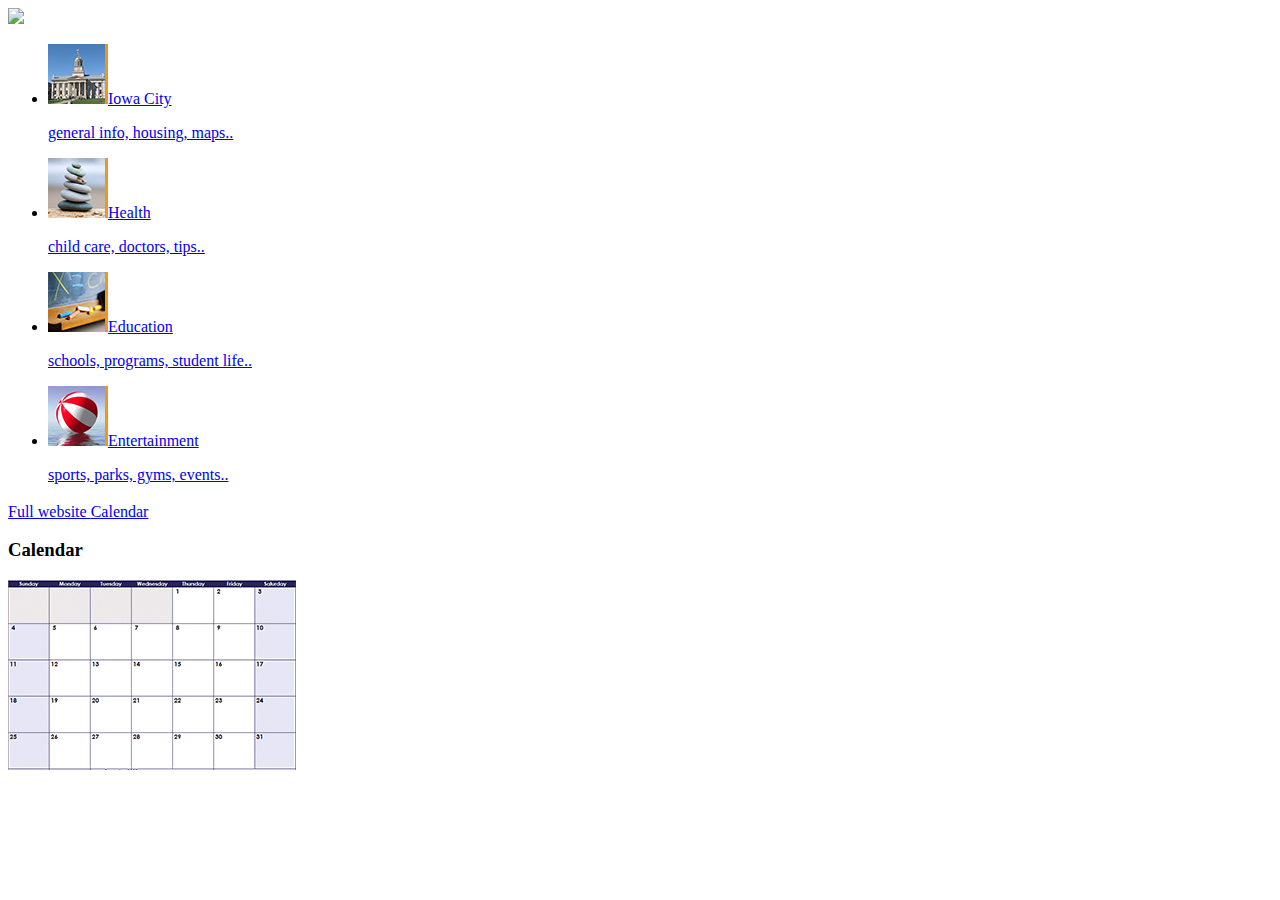
==== site/indexMobile.html @ 9eabac59 "jQuery designs" ====
<!DOCTYPE html>
<html>
    <head>
        <meta charset="utf-8" />
        <meta name="viewport" content="width=device-width, initial-scale=1.0, user-scalable=no" />
        <meta name="apple-mobile-web-app-capable" content="yes" />
        <meta name="apple-mobile-web-app-status-bar-style" content="black" />
        <title>Home
        </title>
        <link rel="stylesheet" href="http://code.jquery.com/mobile/1.2.0/jquery.mobile-1.2.0.min.css" />
        <link rel="stylesheet" href="css/themes/iowaCitySite.css" />
        <script src="http://code.jquery.com/jquery-1.7.2.min.js">
        </script>
        <script src="http://code.jquery.com/mobile/1.2.0/jquery.mobile-1.2.0.min.js">
        </script>
        <script src="my.js">
        </script>
        <!-- User-generated css -->
        <style>
        </style>
        <!-- User-generated js -->
        <script>
            try {

    $(function() {

    });

  } catch (error) {
    console.error("Your javascript has an error: " + error);
  }
        </script>
    </head>
    <body>
        <!-- Home -->
        <div data-role="page" id="home" data-title="Home">
			<div data-theme="f" data-role="header">
				<div style="">
                    <img src="http://www.juanfernandomaestre.com/images/IowaCityBannerLogo.png" />
                </div>
			</div>
            <div data-role="content">
				<ul data-role="listview" data-theme="f">
					<li><a href="iowa.html" data-transition="slidefade"><img src="images/IowaCityIcon.png"/>Iowa City<p>general info, housing, maps..</p></a></li>
					<li><a href="#"><img src="images/healthIcon.png"/>Health<p>child care, doctors, tips..</p></a></li>
					<li><a href="#"><img src="images/educationIcon.png"/>Education<p>schools, programs, student life..</p></a></li>
					<li><a href="#"><img src="images/entertainmentIcon.png"/>Entertainment<p>sports, parks, gyms, events..</p></a></li>
				</ul>
            </div>
            <div data-theme="f" data-role="footer" data-position="fixed">
                <h3>
                </h3>
                <a data-role="button" data-theme="f" href="http://informatics.grad.uiowa.edu/" data-icon="forward" data-iconpos="left" class="ui-btn-right">
                    Full website
                </a>
                <a data-role="button" data-theme="f" href="#calendar" data-icon="gear" data-iconpos="left" class="ui-btn-left" data-rel="dialog" data-transition="pop">
                    Calendar
                </a>
            </div>
        </div>
		<div data-role="page" id="calendar">
			<div data-role="header" data-theme="i"><h3>Calendar</h3>
			</div>
			<div data-role="content">
				<img src="images/calendar.png">
			</div>
		</div>
	</body>
</html>
---- site/css/themes/iowaCitySite.css ----
/*
* jQuery Mobile 1.3.1
* Git HEAD hash: 74b4bec049fd93e4fe40205e6157de16eb64eb46 <> Date: Mon Apr 8 2013 19:41:28 UTC
* http://jquerymobile.com
*
* Copyright 2010, 2013 jQuery Foundation, Inc. and other contributors
* Released under the MIT license.
* http://jquery.org/license
*
*/


/* Swatches */
/* A
-----------------------------------------------------------------------------------------------------------*/
.ui-bar-a {
	border: 1px solid #b3b3b3 /*{a-bar-border}*/;
	background: #eeeeee /*{a-bar-background-color}*/;
	color: #3e3e3e /*{a-bar-color}*/;
	font-weight: bold;
	text-shadow: 0 /*{a-bar-shadow-x}*/ 1px /*{a-bar-shadow-y}*/ 0 /*{a-bar-shadow-radius}*/ #ffffff /*{a-bar-shadow-color}*/;
	background-image: -webkit-gradient(linear, left top, left bottom, from( #f0f0f0 /*{a-bar-background-start}*/), to( #dddddd /*{a-bar-background-end}*/)); /* Saf4+, Chrome */
	background-image: -webkit-linear-gradient( #f0f0f0 /*{a-bar-background-start}*/, #dddddd /*{a-bar-background-end}*/); /* Chrome 10+, Saf5.1+ */
	background-image:    -moz-linear-gradient( #f0f0f0 /*{a-bar-background-start}*/, #dddddd /*{a-bar-background-end}*/); /* FF3.6 */
	background-image:     -ms-linear-gradient( #f0f0f0 /*{a-bar-background-start}*/, #dddddd /*{a-bar-background-end}*/); /* IE10 */
	background-image:      -o-linear-gradient( #f0f0f0 /*{a-bar-background-start}*/, #dddddd /*{a-bar-background-end}*/); /* Opera 11.10+ */
	background-image:         linear-gradient( #f0f0f0 /*{a-bar-background-start}*/, #dddddd /*{a-bar-background-end}*/);
}
.ui-bar-a .ui-link-inherit {
	color: #3e3e3e /*{a-bar-color}*/;
}
.ui-bar-a a.ui-link {
	color: #7cc4e7 /*{a-bar-link-color}*/;
	font-weight: bold;
}
.ui-bar-a a.ui-link:visited {
    color: #2489ce /*{a-bar-link-visited}*/;
}
.ui-bar-a a.ui-link:hover {
	color: #2489ce /*{a-bar-link-hover}*/;
}
.ui-bar-a a.ui-link:active {
	color: #2489ce /*{a-bar-link-active}*/;
}
.ui-bar-a,
.ui-bar-a input,
.ui-bar-a select,
.ui-bar-a textarea,
.ui-bar-a button {
	  font-family: Helvetica, Arial, sans-serif /*{global-font-family}*/;
}
.ui-body-a,
.ui-overlay-a {
	border: 1px solid #aaaaaa /*{a-body-border}*/;
	color: #333333 /*{a-body-color}*/;
	text-shadow: 0 /*{a-body-shadow-x}*/ 1px /*{a-body-shadow-y}*/ 0 /*{a-body-shadow-radius}*/ #ffffff /*{a-body-shadow-color}*/;
	background: #f9f9f9 /*{a-body-background-color}*/;
	background-image: -webkit-gradient(linear, left top, left bottom, from( #f9f9f9 /*{a-body-background-start}*/), to( #eeeeee /*{a-body-background-end}*/)); /* Saf4+, Chrome */
	background-image: -webkit-linear-gradient( #f9f9f9 /*{a-body-background-start}*/, #eeeeee /*{a-body-background-end}*/); /* Chrome 10+, Saf5.1+ */
	background-image:    -moz-linear-gradient( #f9f9f9 /*{a-body-background-start}*/, #eeeeee /*{a-body-background-end}*/); /* FF3.6 */
	background-image:     -ms-linear-gradient( #f9f9f9 /*{a-body-background-start}*/, #eeeeee /*{a-body-background-end}*/); /* IE10 */
	background-image:      -o-linear-gradient( #f9f9f9 /*{a-body-background-start}*/, #eeeeee /*{a-body-background-end}*/); /* Opera 11.10+ */
	background-image:         linear-gradient( #f9f9f9 /*{a-body-background-start}*/, #eeeeee /*{a-body-background-end}*/);
}
.ui-overlay-a {
	background-image: none;
	border-width: 0;
}
.ui-body-a,
.ui-body-a input,
.ui-body-a select,
.ui-body-a textarea,
.ui-body-a button {
	  font-family: Helvetica, Arial, sans-serif /*{global-font-family}*/;
}
.ui-body-a .ui-link-inherit {
	color: #333333 /*{a-body-color}*/;
}
.ui-body-a .ui-link {
	color: #2489ce /*{a-body-link-color}*/;
	font-weight: bold;
}
.ui-body-a .ui-link:visited {
    color: #2489ce /*{a-body-link-visited}*/;
}
.ui-body-a .ui-link:hover {
	color: #2489ce /*{a-body-link-hover}*/;
}
.ui-body-a .ui-link:active {
	color: #2489ce /*{a-body-link-active}*/;
}
.ui-btn-up-a {
	border: 1px solid #cccccc /*{a-bup-border}*/;
	background: #eeeeee /*{a-bup-background-color}*/;
	font-weight: bold;
	color: #2f3e46 /*{a-bup-color}*/;
	text-shadow: 0 /*{a-bup-shadow-x}*/ 1px /*{a-bup-shadow-y}*/ 0 /*{a-bup-shadow-radius}*/ #ffffff /*{a-bup-shadow-color}*/;
	background-image: -webkit-gradient(linear, left top, left bottom, from( #ffffff /*{a-bup-background-start}*/), to( #f1f1f1 /*{a-bup-background-end}*/)); /* Saf4+, Chrome */
	background-image: -webkit-linear-gradient( #ffffff /*{a-bup-background-start}*/, #f1f1f1 /*{a-bup-background-end}*/); /* Chrome 10+, Saf5.1+ */
	background-image:    -moz-linear-gradient( #ffffff /*{a-bup-background-start}*/, #f1f1f1 /*{a-bup-background-end}*/); /* FF3.6 */
	background-image:     -ms-linear-gradient( #ffffff /*{a-bup-background-start}*/, #f1f1f1 /*{a-bup-background-end}*/); /* IE10 */
	background-image:      -o-linear-gradient( #ffffff /*{a-bup-background-start}*/, #f1f1f1 /*{a-bup-background-end}*/); /* Opera 11.10+ */
	background-image:         linear-gradient( #ffffff /*{a-bup-background-start}*/, #f1f1f1 /*{a-bup-background-end}*/);
}
.ui-btn-up-a:visited,
.ui-btn-up-a a.ui-link-inherit {
	color: #2f3e46 /*{a-bup-color}*/;
}
.ui-btn-hover-a {
	border: 1px solid #bbbbbb /*{a-bhover-border}*/;
	background: #dfdfdf /*{a-bhover-background-color}*/;
	font-weight: bold;
	color: #2f3e46 /*{a-bhover-color}*/;
	text-shadow: 0 /*{a-bhover-shadow-x}*/ 1px /*{a-bhover-shadow-y}*/ 0 /*{a-bhover-shadow-radius}*/ #ffffff /*{a-bhover-shadow-color}*/;
	background-image: -webkit-gradient(linear, left top, left bottom, from( #f6f6f6 /*{a-bhover-background-start}*/), to( #e0e0e0 /*{a-bhover-background-end}*/)); /* Saf4+, Chrome */
	background-image: -webkit-linear-gradient( #f6f6f6 /*{a-bhover-background-start}*/, #e0e0e0 /*{a-bhover-background-end}*/); /* Chrome 10+, Saf5.1+ */
	background-image:    -moz-linear-gradient( #f6f6f6 /*{a-bhover-background-start}*/, #e0e0e0 /*{a-bhover-background-end}*/); /* FF3.6 */
	background-image:     -ms-linear-gradient( #f6f6f6 /*{a-bhover-background-start}*/, #e0e0e0 /*{a-bhover-background-end}*/); /* IE10 */
	background-image:      -o-linear-gradient( #f6f6f6 /*{a-bhover-background-start}*/, #e0e0e0 /*{a-bhover-background-end}*/); /* Opera 11.10+ */
	background-image:         linear-gradient( #f6f6f6 /*{a-bhover-background-start}*/, #e0e0e0 /*{a-bhover-background-end}*/);
}
.ui-btn-hover-a:visited,
.ui-btn-hover-a:hover,
.ui-btn-hover-a a.ui-link-inherit {
	color: #2f3e46 /*{a-bhover-color}*/;
}
.ui-btn-down-a {
	border: 1px solid #bbbbbb /*{a-bdown-border}*/;
	background: #d6d6d6 /*{a-bdown-background-color}*/;
	font-weight: bold;
	color: #2f3e46 /*{a-bdown-color}*/;
	text-shadow: 0 /*{a-bdown-shadow-x}*/ 1px /*{a-bdown-shadow-y}*/ 0 /*{a-bdown-shadow-radius}*/ #ffffff /*{a-bdown-shadow-color}*/;
	background-image: -webkit-gradient(linear, left top, left bottom, from( #d0d0d0 /*{a-bdown-background-start}*/), to( #dfdfdf /*{a-bdown-background-end}*/)); /* Saf4+, Chrome */
	background-image: -webkit-linear-gradient( #d0d0d0 /*{a-bdown-background-start}*/, #dfdfdf /*{a-bdown-background-end}*/); /* Chrome 10+, Saf5.1+ */
	background-image:    -moz-linear-gradient( #d0d0d0 /*{a-bdown-background-start}*/, #dfdfdf /*{a-bdown-background-end}*/); /* FF3.6 */
	background-image:     -ms-linear-gradient( #d0d0d0 /*{a-bdown-background-start}*/, #dfdfdf /*{a-bdown-background-end}*/); /* IE10 */
	background-image:      -o-linear-gradient( #d0d0d0 /*{a-bdown-background-start}*/, #dfdfdf /*{a-bdown-background-end}*/); /* Opera 11.10+ */
	background-image:         linear-gradient( #d0d0d0 /*{a-bdown-background-start}*/, #dfdfdf /*{a-bdown-background-end}*/);
}
.ui-btn-down-a:visited,
.ui-btn-down-a:hover,
.ui-btn-down-a a.ui-link-inherit {
	color: #2f3e46 /*{a-bdown-color}*/;
}
.ui-btn-up-a,
.ui-btn-hover-a,
.ui-btn-down-a {
	  font-family: Helvetica, Arial, sans-serif /*{global-font-family}*/;
	text-decoration: none;
}
/* B
-----------------------------------------------------------------------------------------------------------*/
.ui-bar-b {
	border: 1px solid #b3b3b3 /*{b-bar-border}*/;
	background: #eeeeee /*{b-bar-background-color}*/;
	color: #3e3e3e /*{b-bar-color}*/;
	font-weight: bold;
	text-shadow: 0 /*{b-bar-shadow-x}*/ 1px /*{b-bar-shadow-y}*/ 0 /*{b-bar-shadow-radius}*/ #ffffff /*{b-bar-shadow-color}*/;
	background-image: -webkit-gradient(linear, left top, left bottom, from( #f0f0f0 /*{b-bar-background-start}*/), to( #dddddd /*{b-bar-background-end}*/)); /* Saf4+, Chrome */
	background-image: -webkit-linear-gradient( #f0f0f0 /*{b-bar-background-start}*/, #dddddd /*{b-bar-background-end}*/); /* Chrome 10+, Saf5.1+ */
	background-image:    -moz-linear-gradient( #f0f0f0 /*{b-bar-background-start}*/, #dddddd /*{b-bar-background-end}*/); /* FF3.6 */
	background-image:     -ms-linear-gradient( #f0f0f0 /*{b-bar-background-start}*/, #dddddd /*{b-bar-background-end}*/); /* IE10 */
	background-image:      -o-linear-gradient( #f0f0f0 /*{b-bar-background-start}*/, #dddddd /*{b-bar-background-end}*/); /* Opera 11.10+ */
	background-image:         linear-gradient( #f0f0f0 /*{b-bar-background-start}*/, #dddddd /*{b-bar-background-end}*/);
}
.ui-bar-b .ui-link-inherit {
	color: #3e3e3e /*{b-bar-color}*/;
}
.ui-bar-b a.ui-link {
	color: #7cc4e7 /*{b-bar-link-color}*/;
	font-weight: bold;
}
.ui-bar-b a.ui-link:visited {
    color: #2489ce /*{b-bar-link-visited}*/;
}
.ui-bar-b a.ui-link:hover {
	color: #2489ce /*{b-bar-link-hover}*/;
}
.ui-bar-b a.ui-link:active {
	color: #2489ce /*{b-bar-link-active}*/;
}
.ui-bar-b,
.ui-bar-b input,
.ui-bar-b select,
.ui-bar-b textarea,
.ui-bar-b button {
	  font-family: Helvetica, Arial, sans-serif /*{global-font-family}*/;
}
.ui-body-b,
.ui-overlay-b {
	border: 1px solid #aaaaaa /*{b-body-border}*/;
	color: #333333 /*{b-body-color}*/;
	text-shadow: 0 /*{b-body-shadow-x}*/ 1px /*{b-body-shadow-y}*/ 0 /*{b-body-shadow-radius}*/ #ffffff /*{b-body-shadow-color}*/;
	background: #f9f9f9 /*{b-body-background-color}*/;
	background-image: -webkit-gradient(linear, left top, left bottom, from( #f9f9f9 /*{b-body-background-start}*/), to( #eeeeee /*{b-body-background-end}*/)); /* Saf4+, Chrome */
	background-image: -webkit-linear-gradient( #f9f9f9 /*{b-body-background-start}*/, #eeeeee /*{b-body-background-end}*/); /* Chrome 10+, Saf5.1+ */
	background-image:    -moz-linear-gradient( #f9f9f9 /*{b-body-background-start}*/, #eeeeee /*{b-body-background-end}*/); /* FF3.6 */
	background-image:     -ms-linear-gradient( #f9f9f9 /*{b-body-background-start}*/, #eeeeee /*{b-body-background-end}*/); /* IE10 */
	background-image:      -o-linear-gradient( #f9f9f9 /*{b-body-background-start}*/, #eeeeee /*{b-body-background-end}*/); /* Opera 11.10+ */
	background-image:         linear-gradient( #f9f9f9 /*{b-body-background-start}*/, #eeeeee /*{b-body-background-end}*/);
}
.ui-overlay-b {
	background-image: none;
	border-width: 0;
}
.ui-body-b,
.ui-body-b input,
.ui-body-b select,
.ui-body-b textarea,
.ui-body-b button {
	  font-family: Helvetica, Arial, sans-serif /*{global-font-family}*/;
}
.ui-body-b .ui-link-inherit {
	color: #333333 /*{b-body-color}*/;
}
.ui-body-b .ui-link {
	color: #2489ce /*{b-body-link-color}*/;
	font-weight: bold;
}
.ui-body-b .ui-link:visited {
    color: #2489ce /*{b-body-link-visited}*/;
}
.ui-body-b .ui-link:hover {
	color: #2489ce /*{b-body-link-hover}*/;
}
.ui-body-b .ui-link:active {
	color: #2489ce /*{b-body-link-active}*/;
}
.ui-btn-up-b {
	border: 1px solid #cccccc /*{b-bup-border}*/;
	background: #eeeeee /*{b-bup-background-color}*/;
	font-weight: bold;
	color: #2f3e46 /*{b-bup-color}*/;
	text-shadow: 0 /*{b-bup-shadow-x}*/ 1px /*{b-bup-shadow-y}*/ 0 /*{b-bup-shadow-radius}*/ #ffffff /*{b-bup-shadow-color}*/;
	background-image: -webkit-gradient(linear, left top, left bottom, from( #ffffff /*{b-bup-background-start}*/), to( #f1f1f1 /*{b-bup-background-end}*/)); /* Saf4+, Chrome */
	background-image: -webkit-linear-gradient( #ffffff /*{b-bup-background-start}*/, #f1f1f1 /*{b-bup-background-end}*/); /* Chrome 10+, Saf5.1+ */
	background-image:    -moz-linear-gradient( #ffffff /*{b-bup-background-start}*/, #f1f1f1 /*{b-bup-background-end}*/); /* FF3.6 */
	background-image:     -ms-linear-gradient( #ffffff /*{b-bup-background-start}*/, #f1f1f1 /*{b-bup-background-end}*/); /* IE10 */
	background-image:      -o-linear-gradient( #ffffff /*{b-bup-background-start}*/, #f1f1f1 /*{b-bup-background-end}*/); /* Opera 11.10+ */
	background-image:         linear-gradient( #ffffff /*{b-bup-background-start}*/, #f1f1f1 /*{b-bup-background-end}*/);
}
.ui-btn-up-b:visited,
.ui-btn-up-b a.ui-link-inherit {
	color: #2f3e46 /*{b-bup-color}*/;
}
.ui-btn-hover-b {
	border: 1px solid #bbbbbb /*{b-bhover-border}*/;
	background: #dfdfdf /*{b-bhover-background-color}*/;
	font-weight: bold;
	color: #2f3e46 /*{b-bhover-color}*/;
	text-shadow: 0 /*{b-bhover-shadow-x}*/ 1px /*{b-bhover-shadow-y}*/ 0 /*{b-bhover-shadow-radius}*/ #ffffff /*{b-bhover-shadow-color}*/;
	background-image: -webkit-gradient(linear, left top, left bottom, from( #f6f6f6 /*{b-bhover-background-start}*/), to( #e0e0e0 /*{b-bhover-background-end}*/)); /* Saf4+, Chrome */
	background-image: -webkit-linear-gradient( #f6f6f6 /*{b-bhover-background-start}*/, #e0e0e0 /*{b-bhover-background-end}*/); /* Chrome 10+, Saf5.1+ */
	background-image:    -moz-linear-gradient( #f6f6f6 /*{b-bhover-background-start}*/, #e0e0e0 /*{b-bhover-background-end}*/); /* FF3.6 */
	background-image:     -ms-linear-gradient( #f6f6f6 /*{b-bhover-background-start}*/, #e0e0e0 /*{b-bhover-background-end}*/); /* IE10 */
	background-image:      -o-linear-gradient( #f6f6f6 /*{b-bhover-background-start}*/, #e0e0e0 /*{b-bhover-background-end}*/); /* Opera 11.10+ */
	background-image:         linear-gradient( #f6f6f6 /*{b-bhover-background-start}*/, #e0e0e0 /*{b-bhover-background-end}*/);
}
.ui-btn-hover-b:visited,
.ui-btn-hover-b:hover,
.ui-btn-hover-b a.ui-link-inherit {
	color: #2f3e46 /*{b-bhover-color}*/;
}
.ui-btn-down-b {
	border: 1px solid #bbbbbb /*{b-bdown-border}*/;
	background: #d6d6d6 /*{b-bdown-background-color}*/;
	font-weight: bold;
	color: #2f3e46 /*{b-bdown-color}*/;
	text-shadow: 0 /*{b-bdown-shadow-x}*/ 1px /*{b-bdown-shadow-y}*/ 0 /*{b-bdown-shadow-radius}*/ #ffffff /*{b-bdown-shadow-color}*/;
	background-image: -webkit-gradient(linear, left top, left bottom, from( #d0d0d0 /*{b-bdown-background-start}*/), to( #dfdfdf /*{b-bdown-background-end}*/)); /* Saf4+, Chrome */
	background-image: -webkit-linear-gradient( #d0d0d0 /*{b-bdown-background-start}*/, #dfdfdf /*{b-bdown-background-end}*/); /* Chrome 10+, Saf5.1+ */
	background-image:    -moz-linear-gradient( #d0d0d0 /*{b-bdown-background-start}*/, #dfdfdf /*{b-bdown-background-end}*/); /* FF3.6 */
	background-image:     -ms-linear-gradient( #d0d0d0 /*{b-bdown-background-start}*/, #dfdfdf /*{b-bdown-background-end}*/); /* IE10 */
	background-image:      -o-linear-gradient( #d0d0d0 /*{b-bdown-background-start}*/, #dfdfdf /*{b-bdown-background-end}*/); /* Opera 11.10+ */
	background-image:         linear-gradient( #d0d0d0 /*{b-bdown-background-start}*/, #dfdfdf /*{b-bdown-background-end}*/);
}
.ui-btn-down-b:visited,
.ui-btn-down-b:hover,
.ui-btn-down-b a.ui-link-inherit {
	color: #2f3e46 /*{b-bdown-color}*/;
}
.ui-btn-up-b,
.ui-btn-hover-b,
.ui-btn-down-b {
	  font-family: Helvetica, Arial, sans-serif /*{global-font-family}*/;
	text-decoration: none;
}


/* C
-----------------------------------------------------------------------------------------------------------*/
.ui-bar-c {
	border: 1px solid #b3b3b3 /*{c-bar-border}*/;
	background: #eeeeee /*{c-bar-background-color}*/;
	color: #3e3e3e /*{c-bar-color}*/;
	font-weight: bold;
	text-shadow: 0 /*{c-bar-shadow-x}*/ 1px /*{c-bar-shadow-y}*/ 0 /*{c-bar-shadow-radius}*/ #ffffff /*{c-bar-shadow-color}*/;
	background-image: -webkit-gradient(linear, left top, left bottom, from( #f0f0f0 /*{c-bar-background-start}*/), to( #dddddd /*{c-bar-background-end}*/)); /* Saf4+, Chrome */
	background-image: -webkit-linear-gradient( #f0f0f0 /*{c-bar-background-start}*/, #dddddd /*{c-bar-background-end}*/); /* Chrome 10+, Saf5.1+ */
	background-image:    -moz-linear-gradient( #f0f0f0 /*{c-bar-background-start}*/, #dddddd /*{c-bar-background-end}*/); /* FF3.6 */
	background-image:     -ms-linear-gradient( #f0f0f0 /*{c-bar-background-start}*/, #dddddd /*{c-bar-background-end}*/); /* IE10 */
	background-image:      -o-linear-gradient( #f0f0f0 /*{c-bar-background-start}*/, #dddddd /*{c-bar-background-end}*/); /* Opera 11.10+ */
	background-image:         linear-gradient( #f0f0f0 /*{c-bar-background-start}*/, #dddddd /*{c-bar-background-end}*/);
}
.ui-bar-c .ui-link-inherit {
	color: #3e3e3e /*{c-bar-color}*/;
}
.ui-bar-c a.ui-link {
	color: #7cc4e7 /*{c-bar-link-color}*/;
	font-weight: bold;
}
.ui-bar-c a.ui-link:visited {
    color: #2489ce /*{c-bar-link-visited}*/;
}
.ui-bar-c a.ui-link:hover {
	color: #2489ce /*{c-bar-link-hover}*/;
}
.ui-bar-c a.ui-link:active {
	color: #2489ce /*{c-bar-link-active}*/;
}
.ui-bar-c,
.ui-bar-c input,
.ui-bar-c select,
.ui-bar-c textarea,
.ui-bar-c button {
	  font-family: Helvetica, Arial, sans-serif /*{global-font-family}*/;
}
.ui-body-c,
.ui-overlay-c {
	border: 1px solid #aaaaaa /*{c-body-border}*/;
	color: #333333 /*{c-body-color}*/;
	text-shadow: 0 /*{c-body-shadow-x}*/ 1px /*{c-body-shadow-y}*/ 0 /*{c-body-shadow-radius}*/ #ffffff /*{c-body-shadow-color}*/;
	background: #f9f9f9 /*{c-body-background-color}*/;
	background-image: -webkit-gradient(linear, left top, left bottom, from( #f9f9f9 /*{c-body-background-start}*/), to( #eeeeee /*{c-body-background-end}*/)); /* Saf4+, Chrome */
	background-image: -webkit-linear-gradient( #f9f9f9 /*{c-body-background-start}*/, #eeeeee /*{c-body-background-end}*/); /* Chrome 10+, Saf5.1+ */
	background-image:    -moz-linear-gradient( #f9f9f9 /*{c-body-background-start}*/, #eeeeee /*{c-body-background-end}*/); /* FF3.6 */
	background-image:     -ms-linear-gradient( #f9f9f9 /*{c-body-background-start}*/, #eeeeee /*{c-body-background-end}*/); /* IE10 */
	background-image:      -o-linear-gradient( #f9f9f9 /*{c-body-background-start}*/, #eeeeee /*{c-body-background-end}*/); /* Opera 11.10+ */
	background-image:         linear-gradient( #f9f9f9 /*{c-body-background-start}*/, #eeeeee /*{c-body-background-end}*/);
}
.ui-overlay-c {
	background-image: none;
	border-width: 0;
}
.ui-body-c,
.ui-body-c input,
.ui-body-c select,
.ui-body-c textarea,
.ui-body-c button {
	  font-family: Helvetica, Arial, sans-serif /*{global-font-family}*/;
}
.ui-body-c .ui-link-inherit {
	color: #333333 /*{c-body-color}*/;
}
.ui-body-c .ui-link {
	color: #2489ce /*{c-body-link-color}*/;
	font-weight: bold;
}
.ui-body-c .ui-link:visited {
    color: #2489ce /*{c-body-link-visited}*/;
}
.ui-body-c .ui-link:hover {
	color: #2489ce /*{c-body-link-hover}*/;
}
.ui-body-c .ui-link:active {
	color: #2489ce /*{c-body-link-active}*/;
}
.ui-btn-up-c {
	border: 1px solid #cccccc /*{c-bup-border}*/;
	background: #eeeeee /*{c-bup-background-color}*/;
	font-weight: bold;
	color: #2f3e46 /*{c-bup-color}*/;
	text-shadow: 0 /*{c-bup-shadow-x}*/ 1px /*{c-bup-shadow-y}*/ 0 /*{c-bup-shadow-radius}*/ #ffffff /*{c-bup-shadow-color}*/;
	background-image: -webkit-gradient(linear, left top, left bottom, from( #ffffff /*{c-bup-background-start}*/), to( #f1f1f1 /*{c-bup-background-end}*/)); /* Saf4+, Chrome */
	background-image: -webkit-linear-gradient( #ffffff /*{c-bup-background-start}*/, #f1f1f1 /*{c-bup-background-end}*/); /* Chrome 10+, Saf5.1+ */
	background-image:    -moz-linear-gradient( #ffffff /*{c-bup-background-start}*/, #f1f1f1 /*{c-bup-background-end}*/); /* FF3.6 */
	background-image:     -ms-linear-gradient( #ffffff /*{c-bup-background-start}*/, #f1f1f1 /*{c-bup-background-end}*/); /* IE10 */
	background-image:      -o-linear-gradient( #ffffff /*{c-bup-background-start}*/, #f1f1f1 /*{c-bup-background-end}*/); /* Opera 11.10+ */
	background-image:         linear-gradient( #ffffff /*{c-bup-background-start}*/, #f1f1f1 /*{c-bup-background-end}*/);
}
.ui-btn-up-c:visited,
.ui-btn-up-c a.ui-link-inherit {
	color: #2f3e46 /*{c-bup-color}*/;
}
.ui-btn-hover-c {
	border: 1px solid #bbbbbb /*{c-bhover-border}*/;
	background: #dfdfdf /*{c-bhover-background-color}*/;
	font-weight: bold;
	color: #2f3e46 /*{c-bhover-color}*/;
	text-shadow: 0 /*{c-bhover-shadow-x}*/ 1px /*{c-bhover-shadow-y}*/ 0 /*{c-bhover-shadow-radius}*/ #ffffff /*{c-bhover-shadow-color}*/;
	background-image: -webkit-gradient(linear, left top, left bottom, from( #f6f6f6 /*{c-bhover-background-start}*/), to( #e0e0e0 /*{c-bhover-background-end}*/)); /* Saf4+, Chrome */
	background-image: -webkit-linear-gradient( #f6f6f6 /*{c-bhover-background-start}*/, #e0e0e0 /*{c-bhover-background-end}*/); /* Chrome 10+, Saf5.1+ */
	background-image:    -moz-linear-gradient( #f6f6f6 /*{c-bhover-background-start}*/, #e0e0e0 /*{c-bhover-background-end}*/); /* FF3.6 */
	background-image:     -ms-linear-gradient( #f6f6f6 /*{c-bhover-background-start}*/, #e0e0e0 /*{c-bhover-background-end}*/); /* IE10 */
	background-image:      -o-linear-gradient( #f6f6f6 /*{c-bhover-background-start}*/, #e0e0e0 /*{c-bhover-background-end}*/); /* Opera 11.10+ */
	background-image:         linear-gradient( #f6f6f6 /*{c-bhover-background-start}*/, #e0e0e0 /*{c-bhover-background-end}*/);
}
.ui-btn-hover-c:visited,
.ui-btn-hover-c:hover,
.ui-btn-hover-c a.ui-link-inherit {
	color: #2f3e46 /*{c-bhover-color}*/;
}
.ui-btn-down-c {
	border: 1px solid #bbbbbb /*{c-bdown-border}*/;
	background: #d6d6d6 /*{c-bdown-background-color}*/;
	font-weight: bold;
	color: #2f3e46 /*{c-bdown-color}*/;
	text-shadow: 0 /*{c-bdown-shadow-x}*/ 1px /*{c-bdown-shadow-y}*/ 0 /*{c-bdown-shadow-radius}*/ #ffffff /*{c-bdown-shadow-color}*/;
	background-image: -webkit-gradient(linear, left top, left bottom, from( #d0d0d0 /*{c-bdown-background-start}*/), to( #dfdfdf /*{c-bdown-background-end}*/)); /* Saf4+, Chrome */
	background-image: -webkit-linear-gradient( #d0d0d0 /*{c-bdown-background-start}*/, #dfdfdf /*{c-bdown-background-end}*/); /* Chrome 10+, Saf5.1+ */
	background-image:    -moz-linear-gradient( #d0d0d0 /*{c-bdown-background-start}*/, #dfdfdf /*{c-bdown-background-end}*/); /* FF3.6 */
	background-image:     -ms-linear-gradient( #d0d0d0 /*{c-bdown-background-start}*/, #dfdfdf /*{c-bdown-background-end}*/); /* IE10 */
	background-image:      -o-linear-gradient( #d0d0d0 /*{c-bdown-background-start}*/, #dfdfdf /*{c-bdown-background-end}*/); /* Opera 11.10+ */
	background-image:         linear-gradient( #d0d0d0 /*{c-bdown-background-start}*/, #dfdfdf /*{c-bdown-background-end}*/);
}
.ui-btn-down-c:visited,
.ui-btn-down-c:hover,
.ui-btn-down-c a.ui-link-inherit {
	color: #2f3e46 /*{c-bdown-color}*/;
}
.ui-btn-up-c,
.ui-btn-hover-c,
.ui-btn-down-c {
	  font-family: Helvetica, Arial, sans-serif /*{global-font-family}*/;
	text-decoration: none;
}


/* D
-----------------------------------------------------------------------------------------------------------*/
.ui-bar-d {
	border: 1px solid #b3b3b3 /*{d-bar-border}*/;
	background: #eeeeee /*{d-bar-background-color}*/;
	color: #3e3e3e /*{d-bar-color}*/;
	font-weight: bold;
	text-shadow: 0 /*{d-bar-shadow-x}*/ 1px /*{d-bar-shadow-y}*/ 0 /*{d-bar-shadow-radius}*/ #ffffff /*{d-bar-shadow-color}*/;
	background-image: -webkit-gradient(linear, left top, left bottom, from( #f0f0f0 /*{d-bar-background-start}*/), to( #dddddd /*{d-bar-background-end}*/)); /* Saf4+, Chrome */
	background-image: -webkit-linear-gradient( #f0f0f0 /*{d-bar-background-start}*/, #dddddd /*{d-bar-background-end}*/); /* Chrome 10+, Saf5.1+ */
	background-image:    -moz-linear-gradient( #f0f0f0 /*{d-bar-background-start}*/, #dddddd /*{d-bar-background-end}*/); /* FF3.6 */
	background-image:     -ms-linear-gradient( #f0f0f0 /*{d-bar-background-start}*/, #dddddd /*{d-bar-background-end}*/); /* IE10 */
	background-image:      -o-linear-gradient( #f0f0f0 /*{d-bar-background-start}*/, #dddddd /*{d-bar-background-end}*/); /* Opera 11.10+ */
	background-image:         linear-gradient( #f0f0f0 /*{d-bar-background-start}*/, #dddddd /*{d-bar-background-end}*/);
}
.ui-bar-d .ui-link-inherit {
	color: #3e3e3e /*{d-bar-color}*/;
}
.ui-bar-d a.ui-link {
	color: #7cc4e7 /*{d-bar-link-color}*/;
	font-weight: bold;
}
.ui-bar-d a.ui-link:visited {
    color: #2489ce /*{d-bar-link-visited}*/;
}
.ui-bar-d a.ui-link:hover {
	color: #2489ce /*{d-bar-link-hover}*/;
}
.ui-bar-d a.ui-link:active {
	color: #2489ce /*{d-bar-link-active}*/;
}
.ui-bar-d,
.ui-bar-d input,
.ui-bar-d select,
.ui-bar-d textarea,
.ui-bar-d button {
	  font-family: Helvetica, Arial, sans-serif /*{global-font-family}*/;
}
.ui-body-d,
.ui-overlay-d {
	border: 1px solid #aaaaaa /*{d-body-border}*/;
	color: #333333 /*{d-body-color}*/;
	text-shadow: 0 /*{d-body-shadow-x}*/ 1px /*{d-body-shadow-y}*/ 0 /*{d-body-shadow-radius}*/ #ffffff /*{d-body-shadow-color}*/;
	background: #f9f9f9 /*{d-body-background-color}*/;
	background-image: -webkit-gradient(linear, left top, left bottom, from( #f9f9f9 /*{d-body-background-start}*/), to( #eeeeee /*{d-body-background-end}*/)); /* Saf4+, Chrome */
	background-image: -webkit-linear-gradient( #f9f9f9 /*{d-body-background-start}*/, #eeeeee /*{d-body-background-end}*/); /* Chrome 10+, Saf5.1+ */
	background-image:    -moz-linear-gradient( #f9f9f9 /*{d-body-background-start}*/, #eeeeee /*{d-body-background-end}*/); /* FF3.6 */
	background-image:     -ms-linear-gradient( #f9f9f9 /*{d-body-background-start}*/, #eeeeee /*{d-body-background-end}*/); /* IE10 */
	background-image:      -o-linear-gradient( #f9f9f9 /*{d-body-background-start}*/, #eeeeee /*{d-body-background-end}*/); /* Opera 11.10+ */
	background-image:         linear-gradient( #f9f9f9 /*{d-body-background-start}*/, #eeeeee /*{d-body-background-end}*/);
}
.ui-overlay-d {
	background-image: none;
	border-width: 0;
}
.ui-body-d,
.ui-body-d input,
.ui-body-d select,
.ui-body-d textarea,
.ui-body-d button {
	  font-family: Helvetica, Arial, sans-serif /*{global-font-family}*/;
}
.ui-body-d .ui-link-inherit {
	color: #333333 /*{d-body-color}*/;
}
.ui-body-d .ui-link {
	color: #2489ce /*{d-body-link-color}*/;
	font-weight: bold;
}
.ui-body-d .ui-link:visited {
    color: #2489ce /*{d-body-link-visited}*/;
}
.ui-body-d .ui-link:hover {
	color: #2489ce /*{d-body-link-hover}*/;
}
.ui-body-d .ui-link:active {
	color: #2489ce /*{d-body-link-active}*/;
}
.ui-btn-up-d {
	border: 1px solid #cccccc /*{d-bup-border}*/;
	background: #eeeeee /*{d-bup-background-color}*/;
	font-weight: bold;
	color: #2f3e46 /*{d-bup-color}*/;
	text-shadow: 0 /*{d-bup-shadow-x}*/ 1px /*{d-bup-shadow-y}*/ 0 /*{d-bup-shadow-radius}*/ #ffffff /*{d-bup-shadow-color}*/;
	background-image: -webkit-gradient(linear, left top, left bottom, from( #ffffff /*{d-bup-background-start}*/), to( #f1f1f1 /*{d-bup-background-end}*/)); /* Saf4+, Chrome */
	background-image: -webkit-linear-gradient( #ffffff /*{d-bup-background-start}*/, #f1f1f1 /*{d-bup-background-end}*/); /* Chrome 10+, Saf5.1+ */
	background-image:    -moz-linear-gradient( #ffffff /*{d-bup-background-start}*/, #f1f1f1 /*{d-bup-background-end}*/); /* FF3.6 */
	background-image:     -ms-linear-gradient( #ffffff /*{d-bup-background-start}*/, #f1f1f1 /*{d-bup-background-end}*/); /* IE10 */
	background-image:      -o-linear-gradient( #ffffff /*{d-bup-background-start}*/, #f1f1f1 /*{d-bup-background-end}*/); /* Opera 11.10+ */
	background-image:         linear-gradient( #ffffff /*{d-bup-background-start}*/, #f1f1f1 /*{d-bup-background-end}*/);
}
.ui-btn-up-d:visited,
.ui-btn-up-d a.ui-link-inherit {
	color: #2f3e46 /*{d-bup-color}*/;
}
.ui-btn-hover-d {
	border: 1px solid #bbbbbb /*{d-bhover-border}*/;
	background: #dfdfdf /*{d-bhover-background-color}*/;
	font-weight: bold;
	color: #2f3e46 /*{d-bhover-color}*/;
	text-shadow: 0 /*{d-bhover-shadow-x}*/ 1px /*{d-bhover-shadow-y}*/ 0 /*{d-bhover-shadow-radius}*/ #ffffff /*{d-bhover-shadow-color}*/;
	background-image: -webkit-gradient(linear, left top, left bottom, from( #f6f6f6 /*{d-bhover-background-start}*/), to( #e0e0e0 /*{d-bhover-background-end}*/)); /* Saf4+, Chrome */
	background-image: -webkit-linear-gradient( #f6f6f6 /*{d-bhover-background-start}*/, #e0e0e0 /*{d-bhover-background-end}*/); /* Chrome 10+, Saf5.1+ */
	background-image:    -moz-linear-gradient( #f6f6f6 /*{d-bhover-background-start}*/, #e0e0e0 /*{d-bhover-background-end}*/); /* FF3.6 */
	background-image:     -ms-linear-gradient( #f6f6f6 /*{d-bhover-background-start}*/, #e0e0e0 /*{d-bhover-background-end}*/); /* IE10 */
	background-image:      -o-linear-gradient( #f6f6f6 /*{d-bhover-background-start}*/, #e0e0e0 /*{d-bhover-background-end}*/); /* Opera 11.10+ */
	background-image:         linear-gradient( #f6f6f6 /*{d-bhover-background-start}*/, #e0e0e0 /*{d-bhover-background-end}*/);
}
.ui-btn-hover-d:visited,
.ui-btn-hover-d:hover,
.ui-btn-hover-d a.ui-link-inherit {
	color: #2f3e46 /*{d-bhover-color}*/;
}
.ui-btn-down-d {
	border: 1px solid #bbbbbb /*{d-bdown-border}*/;
	background: #d6d6d6 /*{d-bdown-background-color}*/;
	font-weight: bold;
	color: #2f3e46 /*{d-bdown-color}*/;
	text-shadow: 0 /*{d-bdown-shadow-x}*/ 1px /*{d-bdown-shadow-y}*/ 0 /*{d-bdown-shadow-radius}*/ #ffffff /*{d-bdown-shadow-color}*/;
	background-image: -webkit-gradient(linear, left top, left bottom, from( #d0d0d0 /*{d-bdown-background-start}*/), to( #dfdfdf /*{d-bdown-background-end}*/)); /* Saf4+, Chrome */
	background-image: -webkit-linear-gradient( #d0d0d0 /*{d-bdown-background-start}*/, #dfdfdf /*{d-bdown-background-end}*/); /* Chrome 10+, Saf5.1+ */
	background-image:    -moz-linear-gradient( #d0d0d0 /*{d-bdown-background-start}*/, #dfdfdf /*{d-bdown-background-end}*/); /* FF3.6 */
	background-image:     -ms-linear-gradient( #d0d0d0 /*{d-bdown-background-start}*/, #dfdfdf /*{d-bdown-background-end}*/); /* IE10 */
	background-image:      -o-linear-gradient( #d0d0d0 /*{d-bdown-background-start}*/, #dfdfdf /*{d-bdown-background-end}*/); /* Opera 11.10+ */
	background-image:         linear-gradient( #d0d0d0 /*{d-bdown-background-start}*/, #dfdfdf /*{d-bdown-background-end}*/);
}
.ui-btn-down-d:visited,
.ui-btn-down-d:hover,
.ui-btn-down-d a.ui-link-inherit {
	color: #2f3e46 /*{d-bdown-color}*/;
}
.ui-btn-up-d,
.ui-btn-hover-d,
.ui-btn-down-d {
	  font-family: Helvetica, Arial, sans-serif /*{global-font-family}*/;
	text-decoration: none;
}


/* E
-----------------------------------------------------------------------------------------------------------*/
.ui-bar-e {
	border: 1px solid #b3b3b3 /*{e-bar-border}*/;
	background: #eeeeee /*{e-bar-background-color}*/;
	color: #3e3e3e /*{e-bar-color}*/;
	font-weight: bold;
	text-shadow: 0 /*{e-bar-shadow-x}*/ 1px /*{e-bar-shadow-y}*/ 0 /*{e-bar-shadow-radius}*/ #ffffff /*{e-bar-shadow-color}*/;
	background-image: -webkit-gradient(linear, left top, left bottom, from( #f0f0f0 /*{e-bar-background-start}*/), to( #dddddd /*{e-bar-background-end}*/)); /* Saf4+, Chrome */
	background-image: -webkit-linear-gradient( #f0f0f0 /*{e-bar-background-start}*/, #dddddd /*{e-bar-background-end}*/); /* Chrome 10+, Saf5.1+ */
	background-image:    -moz-linear-gradient( #f0f0f0 /*{e-bar-background-start}*/, #dddddd /*{e-bar-background-end}*/); /* FF3.6 */
	background-image:     -ms-linear-gradient( #f0f0f0 /*{e-bar-background-start}*/, #dddddd /*{e-bar-background-end}*/); /* IE10 */
	background-image:      -o-linear-gradient( #f0f0f0 /*{e-bar-background-start}*/, #dddddd /*{e-bar-background-end}*/); /* Opera 11.10+ */
	background-image:         linear-gradient( #f0f0f0 /*{e-bar-background-start}*/, #dddddd /*{e-bar-background-end}*/);
}
.ui-bar-e .ui-link-inherit {
	color: #3e3e3e /*{e-bar-color}*/;
}
.ui-bar-e a.ui-link {
	color: #7cc4e7 /*{e-bar-link-color}*/;
	font-weight: bold;
}
.ui-bar-e a.ui-link:visited {
    color: #2489ce /*{e-bar-link-visited}*/;
}
.ui-bar-e a.ui-link:hover {
	color: #2489ce /*{e-bar-link-hover}*/;
}
.ui-bar-e a.ui-link:active {
	color: #2489ce /*{e-bar-link-active}*/;
}
.ui-bar-e,
.ui-bar-e input,
.ui-bar-e select,
.ui-bar-e textarea,
.ui-bar-e button {
	  font-family: Helvetica, Arial, sans-serif /*{global-font-family}*/;
}
.ui-body-e,
.ui-overlay-e {
	border: 1px solid #aaaaaa /*{e-body-border}*/;
	color: #333333 /*{e-body-color}*/;
	text-shadow: 0 /*{e-body-shadow-x}*/ 1px /*{e-body-shadow-y}*/ 0 /*{e-body-shadow-radius}*/ #ffffff /*{e-body-shadow-color}*/;
	background: #f9f9f9 /*{e-body-background-color}*/;
	background-image: -webkit-gradient(linear, left top, left bottom, from( #f9f9f9 /*{e-body-background-start}*/), to( #eeeeee /*{e-body-background-end}*/)); /* Saf4+, Chrome */
	background-image: -webkit-linear-gradient( #f9f9f9 /*{e-body-background-start}*/, #eeeeee /*{e-body-background-end}*/); /* Chrome 10+, Saf5.1+ */
	background-image:    -moz-linear-gradient( #f9f9f9 /*{e-body-background-start}*/, #eeeeee /*{e-body-background-end}*/); /* FF3.6 */
	background-image:     -ms-linear-gradient( #f9f9f9 /*{e-body-background-start}*/, #eeeeee /*{e-body-background-end}*/); /* IE10 */
	background-image:      -o-linear-gradient( #f9f9f9 /*{e-body-background-start}*/, #eeeeee /*{e-body-background-end}*/); /* Opera 11.10+ */
	background-image:         linear-gradient( #f9f9f9 /*{e-body-background-start}*/, #eeeeee /*{e-body-background-end}*/);
}
.ui-overlay-e {
	background-image: none;
	border-width: 0;
}
.ui-body-e,
.ui-body-e input,
.ui-body-e select,
.ui-body-e textarea,
.ui-body-e button {
	  font-family: Helvetica, Arial, sans-serif /*{global-font-family}*/;
}
.ui-body-e .ui-link-inherit {
	color: #333333 /*{e-body-color}*/;
}
.ui-body-e .ui-link {
	color: #2489ce /*{e-body-link-color}*/;
	font-weight: bold;
}
.ui-body-e .ui-link:visited {
    color: #2489ce /*{e-body-link-visited}*/;
}
.ui-body-e .ui-link:hover {
	color: #2489ce /*{e-body-link-hover}*/;
}
.ui-body-e .ui-link:active {
	color: #2489ce /*{e-body-link-active}*/;
}
.ui-btn-up-e {
	border: 1px solid #cccccc /*{e-bup-border}*/;
	background: #eeeeee /*{e-bup-background-color}*/;
	font-weight: bold;
	color: #2f3e46 /*{e-bup-color}*/;
	text-shadow: 0 /*{e-bup-shadow-x}*/ 1px /*{e-bup-shadow-y}*/ 0 /*{e-bup-shadow-radius}*/ #ffffff /*{e-bup-shadow-color}*/;
	background-image: -webkit-gradient(linear, left top, left bottom, from( #ffffff /*{e-bup-background-start}*/), to( #f1f1f1 /*{e-bup-background-end}*/)); /* Saf4+, Chrome */
	background-image: -webkit-linear-gradient( #ffffff /*{e-bup-background-start}*/, #f1f1f1 /*{e-bup-background-end}*/); /* Chrome 10+, Saf5.1+ */
	background-image:    -moz-linear-gradient( #ffffff /*{e-bup-background-start}*/, #f1f1f1 /*{e-bup-background-end}*/); /* FF3.6 */
	background-image:     -ms-linear-gradient( #ffffff /*{e-bup-background-start}*/, #f1f1f1 /*{e-bup-background-end}*/); /* IE10 */
	background-image:      -o-linear-gradient( #ffffff /*{e-bup-background-start}*/, #f1f1f1 /*{e-bup-background-end}*/); /* Opera 11.10+ */
	background-image:         linear-gradient( #ffffff /*{e-bup-background-start}*/, #f1f1f1 /*{e-bup-background-end}*/);
}
.ui-btn-up-e:visited,
.ui-btn-up-e a.ui-link-inherit {
	color: #2f3e46 /*{e-bup-color}*/;
}
.ui-btn-hover-e {
	border: 1px solid #bbbbbb /*{e-bhover-border}*/;
	background: #dfdfdf /*{e-bhover-background-color}*/;
	font-weight: bold;
	color: #2f3e46 /*{e-bhover-color}*/;
	text-shadow: 0 /*{e-bhover-shadow-x}*/ 1px /*{e-bhover-shadow-y}*/ 0 /*{e-bhover-shadow-radius}*/ #ffffff /*{e-bhover-shadow-color}*/;
	background-image: -webkit-gradient(linear, left top, left bottom, from( #dfdfdf /*{e-bhover-background-start}*/), to( #dfdfdf /*{e-bhover-background-end}*/)); /* Saf4+, Chrome */
	background-image: -webkit-linear-gradient( #dfdfdf /*{e-bhover-background-start}*/, #dfdfdf /*{e-bhover-background-end}*/); /* Chrome 10+, Saf5.1+ */
	background-image:    -moz-linear-gradient( #dfdfdf /*{e-bhover-background-start}*/, #dfdfdf /*{e-bhover-background-end}*/); /* FF3.6 */
	background-image:     -ms-linear-gradient( #dfdfdf /*{e-bhover-background-start}*/, #dfdfdf /*{e-bhover-background-end}*/); /* IE10 */
	background-image:      -o-linear-gradient( #dfdfdf /*{e-bhover-background-start}*/, #dfdfdf /*{e-bhover-background-end}*/); /* Opera 11.10+ */
	background-image:         linear-gradient( #dfdfdf /*{e-bhover-background-start}*/, #dfdfdf /*{e-bhover-background-end}*/);
}
.ui-btn-hover-e:visited,
.ui-btn-hover-e:hover,
.ui-btn-hover-e a.ui-link-inherit {
	color: #2f3e46 /*{e-bhover-color}*/;
}
.ui-btn-down-e {
	border: 1px solid #bbbbbb /*{e-bdown-border}*/;
	background: #d6d6d6 /*{e-bdown-background-color}*/;
	font-weight: bold;
	color: #2f3e46 /*{e-bdown-color}*/;
	text-shadow: 0 /*{e-bdown-shadow-x}*/ 1px /*{e-bdown-shadow-y}*/ 0 /*{e-bdown-shadow-radius}*/ #ffffff /*{e-bdown-shadow-color}*/;
	background-image: -webkit-gradient(linear, left top, left bottom, from( #d0d0d0 /*{e-bdown-background-start}*/), to( #dfdfdf /*{e-bdown-background-end}*/)); /* Saf4+, Chrome */
	background-image: -webkit-linear-gradient( #d0d0d0 /*{e-bdown-background-start}*/, #dfdfdf /*{e-bdown-background-end}*/); /* Chrome 10+, Saf5.1+ */
	background-image:    -moz-linear-gradient( #d0d0d0 /*{e-bdown-background-start}*/, #dfdfdf /*{e-bdown-background-end}*/); /* FF3.6 */
	background-image:     -ms-linear-gradient( #d0d0d0 /*{e-bdown-background-start}*/, #dfdfdf /*{e-bdown-background-end}*/); /* IE10 */
	background-image:      -o-linear-gradient( #d0d0d0 /*{e-bdown-background-start}*/, #dfdfdf /*{e-bdown-background-end}*/); /* Opera 11.10+ */
	background-image:         linear-gradient( #d0d0d0 /*{e-bdown-background-start}*/, #dfdfdf /*{e-bdown-background-end}*/);
}
.ui-btn-down-e:visited,
.ui-btn-down-e:hover,
.ui-btn-down-e a.ui-link-inherit {
	color: #2f3e46 /*{e-bdown-color}*/;
}
.ui-btn-up-e,
.ui-btn-hover-e,
.ui-btn-down-e {
	  font-family: Helvetica, Arial, sans-serif /*{global-font-family}*/;
	text-decoration: none;
}


/* F
-----------------------------------------------------------------------------------------------------------*/
.ui-bar-f {
	border: 1px solid #f7931e /*{f-bar-border}*/;
	background: #f7931e /*{f-bar-background-color}*/;
	color: #ffffff /*{f-bar-color}*/;
	font-weight: bold;
	text-shadow: 0 /*{f-bar-shadow-x}*/ 1px /*{f-bar-shadow-y}*/ 0 /*{f-bar-shadow-radius}*/ #444444 /*{f-bar-shadow-color}*/;
	background-image: -webkit-gradient(linear, left top, left bottom, from( #f7931e /*{f-bar-background-start}*/), to( #f7931e /*{f-bar-background-end}*/)); /* Saf4+, Chrome */
	background-image: -webkit-linear-gradient( #f7931e /*{f-bar-background-start}*/, #f7931e /*{f-bar-background-end}*/); /* Chrome 10+, Saf5.1+ */
	background-image:    -moz-linear-gradient( #f7931e /*{f-bar-background-start}*/, #f7931e /*{f-bar-background-end}*/); /* FF3.6 */
	background-image:     -ms-linear-gradient( #f7931e /*{f-bar-background-start}*/, #f7931e /*{f-bar-background-end}*/); /* IE10 */
	background-image:      -o-linear-gradient( #f7931e /*{f-bar-background-start}*/, #f7931e /*{f-bar-background-end}*/); /* Opera 11.10+ */
	background-image:         linear-gradient( #f7931e /*{f-bar-background-start}*/, #f7931e /*{f-bar-background-end}*/);
}
.ui-bar-f .ui-link-inherit {
	color: #ffffff /*{f-bar-color}*/;
}
.ui-bar-f a.ui-link {
	color: #7cc4e7 /*{f-bar-link-color}*/;
	font-weight: bold;
}
.ui-bar-f a.ui-link:visited {
    color: #2489ce /*{f-bar-link-visited}*/;
}
.ui-bar-f a.ui-link:hover {
	color: #2489ce /*{f-bar-link-hover}*/;
}
.ui-bar-f a.ui-link:active {
	color: #2489ce /*{f-bar-link-active}*/;
}
.ui-bar-f,
.ui-bar-f input,
.ui-bar-f select,
.ui-bar-f textarea,
.ui-bar-f button {
	  font-family: Helvetica, Arial, sans-serif /*{global-font-family}*/;
}
.ui-body-f,
.ui-overlay-f {
	border: 1px solid #aaaaaa /*{f-body-border}*/;
	color: #333333 /*{f-body-color}*/;
	text-shadow: 0 /*{f-body-shadow-x}*/ 1px /*{f-body-shadow-y}*/ 0 /*{f-body-shadow-radius}*/ #ffffff /*{f-body-shadow-color}*/;
	background: #f9f9f9 /*{f-body-background-color}*/;
	background-image: -webkit-gradient(linear, left top, left bottom, from( #f9f9f9 /*{f-body-background-start}*/), to( #eeeeee /*{f-body-background-end}*/)); /* Saf4+, Chrome */
	background-image: -webkit-linear-gradient( #f9f9f9 /*{f-body-background-start}*/, #eeeeee /*{f-body-background-end}*/); /* Chrome 10+, Saf5.1+ */
	background-image:    -moz-linear-gradient( #f9f9f9 /*{f-body-background-start}*/, #eeeeee /*{f-body-background-end}*/); /* FF3.6 */
	background-image:     -ms-linear-gradient( #f9f9f9 /*{f-body-background-start}*/, #eeeeee /*{f-body-background-end}*/); /* IE10 */
	background-image:      -o-linear-gradient( #f9f9f9 /*{f-body-background-start}*/, #eeeeee /*{f-body-background-end}*/); /* Opera 11.10+ */
	background-image:         linear-gradient( #f9f9f9 /*{f-body-background-start}*/, #eeeeee /*{f-body-background-end}*/);
}
.ui-overlay-f {
	background-image: none;
	border-width: 0;
}
.ui-body-f,
.ui-body-f input,
.ui-body-f select,
.ui-body-f textarea,
.ui-body-f button {
	  font-family: Helvetica, Arial, sans-serif /*{global-font-family}*/;
}
.ui-body-f .ui-link-inherit {
	color: #333333 /*{f-body-color}*/;
}
.ui-body-f .ui-link {
	color: #ab2da7 /*{f-body-link-color}*/;
	font-weight: bold;
}
.ui-body-f .ui-link:visited {
    color: #6f1d6c /*{f-body-link-visited}*/;
}
.ui-body-f .ui-link:hover {
	color: #c433c0 /*{f-body-link-hover}*/;
}
.ui-body-f .ui-link:active {
	color: #ab2da7 /*{f-body-link-active}*/;
}
.ui-btn-up-f {
	border: 1px solid #5f4673 /*{f-bup-border}*/;
	background: #5f4673 /*{f-bup-background-color}*/;
	font-weight: bold;
	color: #ffffff /*{f-bup-color}*/;
	text-shadow: 0 /*{f-bup-shadow-x}*/ 1px /*{f-bup-shadow-y}*/ 0 /*{f-bup-shadow-radius}*/ #444444 /*{f-bup-shadow-color}*/;
	background-image: -webkit-gradient(linear, left top, left bottom, from( #5f4673 /*{f-bup-background-start}*/), to( #5f4673 /*{f-bup-background-end}*/)); /* Saf4+, Chrome */
	background-image: -webkit-linear-gradient( #5f4673 /*{f-bup-background-start}*/, #5f4673 /*{f-bup-background-end}*/); /* Chrome 10+, Saf5.1+ */
	background-image:    -moz-linear-gradient( #5f4673 /*{f-bup-background-start}*/, #5f4673 /*{f-bup-background-end}*/); /* FF3.6 */
	background-image:     -ms-linear-gradient( #5f4673 /*{f-bup-background-start}*/, #5f4673 /*{f-bup-background-end}*/); /* IE10 */
	background-image:      -o-linear-gradient( #5f4673 /*{f-bup-background-start}*/, #5f4673 /*{f-bup-background-end}*/); /* Opera 11.10+ */
	background-image:         linear-gradient( #5f4673 /*{f-bup-background-start}*/, #5f4673 /*{f-bup-background-end}*/);
}
.ui-btn-up-f:visited,
.ui-btn-up-f a.ui-link-inherit {
	color: #ffffff /*{f-bup-color}*/;
}
.ui-btn-hover-f {
	border: 1px solid #6d5084 /*{f-bhover-border}*/;
	background: #6d5084 /*{f-bhover-background-color}*/;
	font-weight: bold;
	color: #ffffff /*{f-bhover-color}*/;
	text-shadow: 0 /*{f-bhover-shadow-x}*/ 1px /*{f-bhover-shadow-y}*/ 0 /*{f-bhover-shadow-radius}*/ #444444 /*{f-bhover-shadow-color}*/;
	background-image: -webkit-gradient(linear, left top, left bottom, from( #775891 /*{f-bhover-background-start}*/), to( #624876 /*{f-bhover-background-end}*/)); /* Saf4+, Chrome */
	background-image: -webkit-linear-gradient( #775891 /*{f-bhover-background-start}*/, #624876 /*{f-bhover-background-end}*/); /* Chrome 10+, Saf5.1+ */
	background-image:    -moz-linear-gradient( #775891 /*{f-bhover-background-start}*/, #624876 /*{f-bhover-background-end}*/); /* FF3.6 */
	background-image:     -ms-linear-gradient( #775891 /*{f-bhover-background-start}*/, #624876 /*{f-bhover-background-end}*/); /* IE10 */
	background-image:      -o-linear-gradient( #775891 /*{f-bhover-background-start}*/, #624876 /*{f-bhover-background-end}*/); /* Opera 11.10+ */
	background-image:         linear-gradient( #775891 /*{f-bhover-background-start}*/, #624876 /*{f-bhover-background-end}*/);
}
.ui-btn-hover-f:visited,
.ui-btn-hover-f:hover,
.ui-btn-hover-f a.ui-link-inherit {
	color: #ffffff /*{f-bhover-color}*/;
}
.ui-btn-down-f {
	border: 1px solid #6d5084 /*{f-bdown-border}*/;
	background: #6d5084 /*{f-bdown-background-color}*/;
	font-weight: bold;
	color: #ffffff /*{f-bdown-color}*/;
	text-shadow: 0 /*{f-bdown-shadow-x}*/ 1px /*{f-bdown-shadow-y}*/ 0 /*{f-bdown-shadow-radius}*/ #444444 /*{f-bdown-shadow-color}*/;
	background-image: -webkit-gradient(linear, left top, left bottom, from( #624876 /*{f-bdown-background-start}*/), to( #775891 /*{f-bdown-background-end}*/)); /* Saf4+, Chrome */
	background-image: -webkit-linear-gradient( #624876 /*{f-bdown-background-start}*/, #775891 /*{f-bdown-background-end}*/); /* Chrome 10+, Saf5.1+ */
	background-image:    -moz-linear-gradient( #624876 /*{f-bdown-background-start}*/, #775891 /*{f-bdown-background-end}*/); /* FF3.6 */
	background-image:     -ms-linear-gradient( #624876 /*{f-bdown-background-start}*/, #775891 /*{f-bdown-background-end}*/); /* IE10 */
	background-image:      -o-linear-gradient( #624876 /*{f-bdown-background-start}*/, #775891 /*{f-bdown-background-end}*/); /* Opera 11.10+ */
	background-image:         linear-gradient( #624876 /*{f-bdown-background-start}*/, #775891 /*{f-bdown-background-end}*/);
}
.ui-btn-down-f:visited,
.ui-btn-down-f:hover,
.ui-btn-down-f a.ui-link-inherit {
	color: #ffffff /*{f-bdown-color}*/;
}
.ui-btn-up-f,
.ui-btn-hover-f,
.ui-btn-down-f {
	  font-family: Helvetica, Arial, sans-serif /*{global-font-family}*/;
	text-decoration: none;
}


/* G
-----------------------------------------------------------------------------------------------------------*/
.ui-bar-g {
	border: 1px solid #f7931e /*{g-bar-border}*/;
	background: #f7931e /*{g-bar-background-color}*/;
	color: #ffffff /*{g-bar-color}*/;
	font-weight: bold;
	text-shadow: 0 /*{g-bar-shadow-x}*/ 1px /*{g-bar-shadow-y}*/ 0 /*{g-bar-shadow-radius}*/ #444444 /*{g-bar-shadow-color}*/;
	background-image: -webkit-gradient(linear, left top, left bottom, from( #f7931e /*{g-bar-background-start}*/), to( #f7931e /*{g-bar-background-end}*/)); /* Saf4+, Chrome */
	background-image: -webkit-linear-gradient( #f7931e /*{g-bar-background-start}*/, #f7931e /*{g-bar-background-end}*/); /* Chrome 10+, Saf5.1+ */
	background-image:    -moz-linear-gradient( #f7931e /*{g-bar-background-start}*/, #f7931e /*{g-bar-background-end}*/); /* FF3.6 */
	background-image:     -ms-linear-gradient( #f7931e /*{g-bar-background-start}*/, #f7931e /*{g-bar-background-end}*/); /* IE10 */
	background-image:      -o-linear-gradient( #f7931e /*{g-bar-background-start}*/, #f7931e /*{g-bar-background-end}*/); /* Opera 11.10+ */
	background-image:         linear-gradient( #f7931e /*{g-bar-background-start}*/, #f7931e /*{g-bar-background-end}*/);
}
.ui-bar-g .ui-link-inherit {
	color: #ffffff /*{g-bar-color}*/;
}
.ui-bar-g a.ui-link {
	color: #7cc4e7 /*{g-bar-link-color}*/;
	font-weight: bold;
}
.ui-bar-g a.ui-link:visited {
    color: #2489ce /*{g-bar-link-visited}*/;
}
.ui-bar-g a.ui-link:hover {
	color: #2489ce /*{g-bar-link-hover}*/;
}
.ui-bar-g a.ui-link:active {
	color: #2489ce /*{g-bar-link-active}*/;
}
.ui-bar-g,
.ui-bar-g input,
.ui-bar-g select,
.ui-bar-g textarea,
.ui-bar-g button {
	  font-family: Helvetica, Arial, sans-serif /*{global-font-family}*/;
}
.ui-body-g,
.ui-overlay-g {
	border: 1px solid #aaaaaa /*{g-body-border}*/;
	color: #333333 /*{g-body-color}*/;
	text-shadow: 0 /*{g-body-shadow-x}*/ 1px /*{g-body-shadow-y}*/ 0 /*{g-body-shadow-radius}*/ #ffffff /*{g-body-shadow-color}*/;
	background: #f9f9f9 /*{g-body-background-color}*/;
	background-image: -webkit-gradient(linear, left top, left bottom, from( #f9f9f9 /*{g-body-background-start}*/), to( #eeeeee /*{g-body-background-end}*/)); /* Saf4+, Chrome */
	background-image: -webkit-linear-gradient( #f9f9f9 /*{g-body-background-start}*/, #eeeeee /*{g-body-background-end}*/); /* Chrome 10+, Saf5.1+ */
	background-image:    -moz-linear-gradient( #f9f9f9 /*{g-body-background-start}*/, #eeeeee /*{g-body-background-end}*/); /* FF3.6 */
	background-image:     -ms-linear-gradient( #f9f9f9 /*{g-body-background-start}*/, #eeeeee /*{g-body-background-end}*/); /* IE10 */
	background-image:      -o-linear-gradient( #f9f9f9 /*{g-body-background-start}*/, #eeeeee /*{g-body-background-end}*/); /* Opera 11.10+ */
	background-image:         linear-gradient( #f9f9f9 /*{g-body-background-start}*/, #eeeeee /*{g-body-background-end}*/);
}
.ui-overlay-g {
	background-image: none;
	border-width: 0;
}
.ui-body-g,
.ui-body-g input,
.ui-body-g select,
.ui-body-g textarea,
.ui-body-g button {
	  font-family: Helvetica, Arial, sans-serif /*{global-font-family}*/;
}
.ui-body-g .ui-link-inherit {
	color: #333333 /*{g-body-color}*/;
}
.ui-body-g .ui-link {
	color: #ab2da7 /*{g-body-link-color}*/;
	font-weight: bold;
}
.ui-body-g .ui-link:visited {
    color: #6f1d6c /*{g-body-link-visited}*/;
}
.ui-body-g .ui-link:hover {
	color: #c433c0 /*{g-body-link-hover}*/;
}
.ui-body-g .ui-link:active {
	color: #ab2da7 /*{g-body-link-active}*/;
}
.ui-btn-up-g {
	border: 1px solid #808080 /*{g-bup-border}*/;
	background: #808080 /*{g-bup-background-color}*/;
	font-weight: bold;
	color: #ffffff /*{g-bup-color}*/;
	text-shadow: 0 /*{g-bup-shadow-x}*/ 1px /*{g-bup-shadow-y}*/ 0 /*{g-bup-shadow-radius}*/ #444444 /*{g-bup-shadow-color}*/;
	background-image: -webkit-gradient(linear, left top, left bottom, from( #8c8c8c /*{g-bup-background-start}*/), to( #737373 /*{g-bup-background-end}*/)); /* Saf4+, Chrome */
	background-image: -webkit-linear-gradient( #8c8c8c /*{g-bup-background-start}*/, #737373 /*{g-bup-background-end}*/); /* Chrome 10+, Saf5.1+ */
	background-image:    -moz-linear-gradient( #8c8c8c /*{g-bup-background-start}*/, #737373 /*{g-bup-background-end}*/); /* FF3.6 */
	background-image:     -ms-linear-gradient( #8c8c8c /*{g-bup-background-start}*/, #737373 /*{g-bup-background-end}*/); /* IE10 */
	background-image:      -o-linear-gradient( #8c8c8c /*{g-bup-background-start}*/, #737373 /*{g-bup-background-end}*/); /* Opera 11.10+ */
	background-image:         linear-gradient( #8c8c8c /*{g-bup-background-start}*/, #737373 /*{g-bup-background-end}*/);
}
.ui-btn-up-g:visited,
.ui-btn-up-g a.ui-link-inherit {
	color: #ffffff /*{g-bup-color}*/;
}
.ui-btn-hover-g {
	border: 1px solid #93278f /*{g-bhover-border}*/;
	background: #93278f /*{g-bhover-background-color}*/;
	font-weight: bold;
	color: #ffffff /*{g-bhover-color}*/;
	text-shadow: 0 /*{g-bhover-shadow-x}*/ 0 /*{g-bhover-shadow-y}*/ 0 /*{g-bhover-shadow-radius}*/ #444444 /*{g-bhover-shadow-color}*/;
	background-image: -webkit-gradient(linear, left top, left bottom, from( #952791 /*{g-bhover-background-start}*/), to( #90268c /*{g-bhover-background-end}*/)); /* Saf4+, Chrome */
	background-image: -webkit-linear-gradient( #952791 /*{g-bhover-background-start}*/, #90268c /*{g-bhover-background-end}*/); /* Chrome 10+, Saf5.1+ */
	background-image:    -moz-linear-gradient( #952791 /*{g-bhover-background-start}*/, #90268c /*{g-bhover-background-end}*/); /* FF3.6 */
	background-image:     -ms-linear-gradient( #952791 /*{g-bhover-background-start}*/, #90268c /*{g-bhover-background-end}*/); /* IE10 */
	background-image:      -o-linear-gradient( #952791 /*{g-bhover-background-start}*/, #90268c /*{g-bhover-background-end}*/); /* Opera 11.10+ */
	background-image:         linear-gradient( #952791 /*{g-bhover-background-start}*/, #90268c /*{g-bhover-background-end}*/);
}
.ui-btn-hover-g:visited,
.ui-btn-hover-g:hover,
.ui-btn-hover-g a.ui-link-inherit {
	color: #ffffff /*{g-bhover-color}*/;
}
.ui-btn-down-g {
	border: 1px solid #939393 /*{g-bdown-border}*/;
	background: #939393 /*{g-bdown-background-color}*/;
	font-weight: bold;
	color: #ffffff /*{g-bdown-color}*/;
	text-shadow: 0 /*{g-bdown-shadow-x}*/ 1px /*{g-bdown-shadow-y}*/ 0 /*{g-bdown-shadow-radius}*/ #444444 /*{g-bdown-shadow-color}*/;
	background-image: -webkit-gradient(linear, left top, left bottom, from( #848484 /*{g-bdown-background-start}*/), to( #a1a1a1 /*{g-bdown-background-end}*/)); /* Saf4+, Chrome */
	background-image: -webkit-linear-gradient( #848484 /*{g-bdown-background-start}*/, #a1a1a1 /*{g-bdown-background-end}*/); /* Chrome 10+, Saf5.1+ */
	background-image:    -moz-linear-gradient( #848484 /*{g-bdown-background-start}*/, #a1a1a1 /*{g-bdown-background-end}*/); /* FF3.6 */
	background-image:     -ms-linear-gradient( #848484 /*{g-bdown-background-start}*/, #a1a1a1 /*{g-bdown-background-end}*/); /* IE10 */
	background-image:      -o-linear-gradient( #848484 /*{g-bdown-background-start}*/, #a1a1a1 /*{g-bdown-background-end}*/); /* Opera 11.10+ */
	background-image:         linear-gradient( #848484 /*{g-bdown-background-start}*/, #a1a1a1 /*{g-bdown-background-end}*/);
}
.ui-btn-down-g:visited,
.ui-btn-down-g:hover,
.ui-btn-down-g a.ui-link-inherit {
	color: #ffffff /*{g-bdown-color}*/;
}
.ui-btn-up-g,
.ui-btn-hover-g,
.ui-btn-down-g {
	  font-family: Helvetica, Arial, sans-serif /*{global-font-family}*/;
	text-decoration: none;
}


/* H
-----------------------------------------------------------------------------------------------------------*/
.ui-bar-h {
	border: 1px solid #f7931e /*{h-bar-border}*/;
	background: #f7931e /*{h-bar-background-color}*/;
	color: #ffffff /*{h-bar-color}*/;
	font-weight: bold;
	text-shadow: 0 /*{h-bar-shadow-x}*/ 1px /*{h-bar-shadow-y}*/ 0 /*{h-bar-shadow-radius}*/ #444444 /*{h-bar-shadow-color}*/;
	background-image: -webkit-gradient(linear, left top, left bottom, from( #FFa121 /*{h-bar-background-start}*/), to( #de841b /*{h-bar-background-end}*/)); /* Saf4+, Chrome */
	background-image: -webkit-linear-gradient( #FFa121 /*{h-bar-background-start}*/, #de841b /*{h-bar-background-end}*/); /* Chrome 10+, Saf5.1+ */
	background-image:    -moz-linear-gradient( #FFa121 /*{h-bar-background-start}*/, #de841b /*{h-bar-background-end}*/); /* FF3.6 */
	background-image:     -ms-linear-gradient( #FFa121 /*{h-bar-background-start}*/, #de841b /*{h-bar-background-end}*/); /* IE10 */
	background-image:      -o-linear-gradient( #FFa121 /*{h-bar-background-start}*/, #de841b /*{h-bar-background-end}*/); /* Opera 11.10+ */
	background-image:         linear-gradient( #FFa121 /*{h-bar-background-start}*/, #de841b /*{h-bar-background-end}*/);
}
.ui-bar-h .ui-link-inherit {
	color: #ffffff /*{h-bar-color}*/;
}
.ui-bar-h a.ui-link {
	color: #7cc4e7 /*{h-bar-link-color}*/;
	font-weight: bold;
}
.ui-bar-h a.ui-link:visited {
    color: #2489ce /*{h-bar-link-visited}*/;
}
.ui-bar-h a.ui-link:hover {
	color: #2489ce /*{h-bar-link-hover}*/;
}
.ui-bar-h a.ui-link:active {
	color: #2489ce /*{h-bar-link-active}*/;
}
.ui-bar-h,
.ui-bar-h input,
.ui-bar-h select,
.ui-bar-h textarea,
.ui-bar-h button {
	  font-family: Helvetica, Arial, sans-serif /*{global-font-family}*/;
}
.ui-body-h,
.ui-overlay-h {
	border: 1px solid #aaaaaa /*{h-body-border}*/;
	color: #333333 /*{h-body-color}*/;
	text-shadow: 0 /*{h-body-shadow-x}*/ 1px /*{h-body-shadow-y}*/ 0 /*{h-body-shadow-radius}*/ #ffffff /*{h-body-shadow-color}*/;
	background: #f9f9f9 /*{h-body-background-color}*/;
	background-image: -webkit-gradient(linear, left top, left bottom, from( #f9f9f9 /*{h-body-background-start}*/), to( #eeeeee /*{h-body-background-end}*/)); /* Saf4+, Chrome */
	background-image: -webkit-linear-gradient( #f9f9f9 /*{h-body-background-start}*/, #eeeeee /*{h-body-background-end}*/); /* Chrome 10+, Saf5.1+ */
	background-image:    -moz-linear-gradient( #f9f9f9 /*{h-body-background-start}*/, #eeeeee /*{h-body-background-end}*/); /* FF3.6 */
	background-image:     -ms-linear-gradient( #f9f9f9 /*{h-body-background-start}*/, #eeeeee /*{h-body-background-end}*/); /* IE10 */
	background-image:      -o-linear-gradient( #f9f9f9 /*{h-body-background-start}*/, #eeeeee /*{h-body-background-end}*/); /* Opera 11.10+ */
	background-image:         linear-gradient( #f9f9f9 /*{h-body-background-start}*/, #eeeeee /*{h-body-background-end}*/);
}
.ui-overlay-h {
	background-image: none;
	border-width: 0;
}
.ui-body-h,
.ui-body-h input,
.ui-body-h select,
.ui-body-h textarea,
.ui-body-h button {
	  font-family: Helvetica, Arial, sans-serif /*{global-font-family}*/;
}
.ui-body-h .ui-link-inherit {
	color: #333333 /*{h-body-color}*/;
}
.ui-body-h .ui-link {
	color: #ab2da7 /*{h-body-link-color}*/;
	font-weight: bold;
}
.ui-body-h .ui-link:visited {
    color: #6f1d6c /*{h-body-link-visited}*/;
}
.ui-body-h .ui-link:hover {
	color: #c433c0 /*{h-body-link-hover}*/;
}
.ui-body-h .ui-link:active {
	color: #ab2da7 /*{h-body-link-active}*/;
}
.ui-btn-up-h {
	border: 1px solid #93278f /*{h-bup-border}*/;
	background: #93278f /*{h-bup-background-color}*/;
	font-weight: bold;
	color: #ffffff /*{h-bup-color}*/;
	text-shadow: 0 /*{h-bup-shadow-x}*/ 1px /*{h-bup-shadow-y}*/ 0 /*{h-bup-shadow-radius}*/ #444444 /*{h-bup-shadow-color}*/;
	background-image: -webkit-gradient(linear, left top, left bottom, from( #a12a9d /*{h-bup-background-start}*/), to( #842380 /*{h-bup-background-end}*/)); /* Saf4+, Chrome */
	background-image: -webkit-linear-gradient( #a12a9d /*{h-bup-background-start}*/, #842380 /*{h-bup-background-end}*/); /* Chrome 10+, Saf5.1+ */
	background-image:    -moz-linear-gradient( #a12a9d /*{h-bup-background-start}*/, #842380 /*{h-bup-background-end}*/); /* FF3.6 */
	background-image:     -ms-linear-gradient( #a12a9d /*{h-bup-background-start}*/, #842380 /*{h-bup-background-end}*/); /* IE10 */
	background-image:      -o-linear-gradient( #a12a9d /*{h-bup-background-start}*/, #842380 /*{h-bup-background-end}*/); /* Opera 11.10+ */
	background-image:         linear-gradient( #a12a9d /*{h-bup-background-start}*/, #842380 /*{h-bup-background-end}*/);
}
.ui-btn-up-h:visited,
.ui-btn-up-h a.ui-link-inherit {
	color: #ffffff /*{h-bup-color}*/;
}
.ui-btn-hover-h {
	border: 1px solid #a92ca4 /*{h-bhover-border}*/;
	background: #a92ca4 /*{h-bhover-background-color}*/;
	font-weight: bold;
	color: #ffffff /*{h-bhover-color}*/;
	text-shadow: 0 /*{h-bhover-shadow-x}*/ 1px /*{h-bhover-shadow-y}*/ 0 /*{h-bhover-shadow-radius}*/ #444444 /*{h-bhover-shadow-color}*/;
	background-image: -webkit-gradient(linear, left top, left bottom, from( #b930b4 /*{h-bhover-background-start}*/), to( #982793 /*{h-bhover-background-end}*/)); /* Saf4+, Chrome */
	background-image: -webkit-linear-gradient( #b930b4 /*{h-bhover-background-start}*/, #982793 /*{h-bhover-background-end}*/); /* Chrome 10+, Saf5.1+ */
	background-image:    -moz-linear-gradient( #b930b4 /*{h-bhover-background-start}*/, #982793 /*{h-bhover-background-end}*/); /* FF3.6 */
	background-image:     -ms-linear-gradient( #b930b4 /*{h-bhover-background-start}*/, #982793 /*{h-bhover-background-end}*/); /* IE10 */
	background-image:      -o-linear-gradient( #b930b4 /*{h-bhover-background-start}*/, #982793 /*{h-bhover-background-end}*/); /* Opera 11.10+ */
	background-image:         linear-gradient( #b930b4 /*{h-bhover-background-start}*/, #982793 /*{h-bhover-background-end}*/);
}
.ui-btn-hover-h:visited,
.ui-btn-hover-h:hover,
.ui-btn-hover-h a.ui-link-inherit {
	color: #ffffff /*{h-bhover-color}*/;
}
.ui-btn-down-h {
	border: 1px solid #a92ca4 /*{h-bdown-border}*/;
	background: #a92ca4 /*{h-bdown-background-color}*/;
	font-weight: bold;
	color: #ffffff /*{h-bdown-color}*/;
	text-shadow: 0 /*{h-bdown-shadow-x}*/ 1px /*{h-bdown-shadow-y}*/ 0 /*{h-bdown-shadow-radius}*/ #444444 /*{h-bdown-shadow-color}*/;
	background-image: -webkit-gradient(linear, left top, left bottom, from( #982793 /*{h-bdown-background-start}*/), to( #b930b4 /*{h-bdown-background-end}*/)); /* Saf4+, Chrome */
	background-image: -webkit-linear-gradient( #982793 /*{h-bdown-background-start}*/, #b930b4 /*{h-bdown-background-end}*/); /* Chrome 10+, Saf5.1+ */
	background-image:    -moz-linear-gradient( #982793 /*{h-bdown-background-start}*/, #b930b4 /*{h-bdown-background-end}*/); /* FF3.6 */
	background-image:     -ms-linear-gradient( #982793 /*{h-bdown-background-start}*/, #b930b4 /*{h-bdown-background-end}*/); /* IE10 */
	background-image:      -o-linear-gradient( #982793 /*{h-bdown-background-start}*/, #b930b4 /*{h-bdown-background-end}*/); /* Opera 11.10+ */
	background-image:         linear-gradient( #982793 /*{h-bdown-background-start}*/, #b930b4 /*{h-bdown-background-end}*/);
}
.ui-btn-down-h:visited,
.ui-btn-down-h:hover,
.ui-btn-down-h a.ui-link-inherit {
	color: #ffffff /*{h-bdown-color}*/;
}
.ui-btn-up-h,
.ui-btn-hover-h,
.ui-btn-down-h {
	  font-family: Helvetica, Arial, sans-serif /*{global-font-family}*/;
	text-decoration: none;
}


/* I
-----------------------------------------------------------------------------------------------------------*/
.ui-bar-i {
	border: 1px solid #31405f /*{i-bar-border}*/;
	background: #31405f /*{i-bar-background-color}*/;
	color: #ffffff /*{i-bar-color}*/;
	font-weight: bold;
	text-shadow: 0 /*{i-bar-shadow-x}*/ 1px /*{i-bar-shadow-y}*/ 0 /*{i-bar-shadow-radius}*/ #444444 /*{i-bar-shadow-color}*/;
	background-image: -webkit-gradient(linear, left top, left bottom, from( #31405f /*{i-bar-background-start}*/), to( #31405f /*{i-bar-background-end}*/)); /* Saf4+, Chrome */
	background-image: -webkit-linear-gradient( #31405f /*{i-bar-background-start}*/, #31405f /*{i-bar-background-end}*/); /* Chrome 10+, Saf5.1+ */
	background-image:    -moz-linear-gradient( #31405f /*{i-bar-background-start}*/, #31405f /*{i-bar-background-end}*/); /* FF3.6 */
	background-image:     -ms-linear-gradient( #31405f /*{i-bar-background-start}*/, #31405f /*{i-bar-background-end}*/); /* IE10 */
	background-image:      -o-linear-gradient( #31405f /*{i-bar-background-start}*/, #31405f /*{i-bar-background-end}*/); /* Opera 11.10+ */
	background-image:         linear-gradient( #31405f /*{i-bar-background-start}*/, #31405f /*{i-bar-background-end}*/);
}
.ui-bar-i .ui-link-inherit {
	color: #ffffff /*{i-bar-color}*/;
}
.ui-bar-i a.ui-link {
	color: #7cc4e7 /*{i-bar-link-color}*/;
	font-weight: bold;
}
.ui-bar-i a.ui-link:visited {
    color: #2489ce /*{i-bar-link-visited}*/;
}
.ui-bar-i a.ui-link:hover {
	color: #2489ce /*{i-bar-link-hover}*/;
}
.ui-bar-i a.ui-link:active {
	color: #2489ce /*{i-bar-link-active}*/;
}
.ui-bar-i,
.ui-bar-i input,
.ui-bar-i select,
.ui-bar-i textarea,
.ui-bar-i button {
	  font-family: Helvetica, Arial, sans-serif /*{global-font-family}*/;
}
.ui-body-i,
.ui-overlay-i {
	border: 1px solid #aaaaaa /*{i-body-border}*/;
	color: #333333 /*{i-body-color}*/;
	text-shadow: 0 /*{i-body-shadow-x}*/ 1px /*{i-body-shadow-y}*/ 0 /*{i-body-shadow-radius}*/ #ffffff /*{i-body-shadow-color}*/;
	background: #f9f9f9 /*{i-body-background-color}*/;
	background-image: -webkit-gradient(linear, left top, left bottom, from( #f9f9f9 /*{i-body-background-start}*/), to( #eeeeee /*{i-body-background-end}*/)); /* Saf4+, Chrome */
	background-image: -webkit-linear-gradient( #f9f9f9 /*{i-body-background-start}*/, #eeeeee /*{i-body-background-end}*/); /* Chrome 10+, Saf5.1+ */
	background-image:    -moz-linear-gradient( #f9f9f9 /*{i-body-background-start}*/, #eeeeee /*{i-body-background-end}*/); /* FF3.6 */
	background-image:     -ms-linear-gradient( #f9f9f9 /*{i-body-background-start}*/, #eeeeee /*{i-body-background-end}*/); /* IE10 */
	background-image:      -o-linear-gradient( #f9f9f9 /*{i-body-background-start}*/, #eeeeee /*{i-body-background-end}*/); /* Opera 11.10+ */
	background-image:         linear-gradient( #f9f9f9 /*{i-body-background-start}*/, #eeeeee /*{i-body-background-end}*/);
}
.ui-overlay-i {
	background-image: none;
	border-width: 0;
}
.ui-body-i,
.ui-body-i input,
.ui-body-i select,
.ui-body-i textarea,
.ui-body-i button {
	  font-family: Helvetica, Arial, sans-serif /*{global-font-family}*/;
}
.ui-body-i .ui-link-inherit {
	color: #333333 /*{i-body-color}*/;
}
.ui-body-i .ui-link {
	color: #ab2da7 /*{i-body-link-color}*/;
	font-weight: bold;
}
.ui-body-i .ui-link:visited {
    color: #6f1d6c /*{i-body-link-visited}*/;
}
.ui-body-i .ui-link:hover {
	color: #c433c0 /*{i-body-link-hover}*/;
}
.ui-body-i .ui-link:active {
	color: #ab2da7 /*{i-body-link-active}*/;
}
.ui-btn-up-i {
	border: 1px solid #690537 /*{i-bup-border}*/;
	background: #690537 /*{i-bup-background-color}*/;
	font-weight: bold;
	color: #ffffff /*{i-bup-color}*/;
	text-shadow: 0 /*{i-bup-shadow-x}*/ 1px /*{i-bup-shadow-y}*/ 0 /*{i-bup-shadow-radius}*/ #444444 /*{i-bup-shadow-color}*/;
	background-image: -webkit-gradient(linear, left top, left bottom, from( #690537 /*{i-bup-background-start}*/), to( #690537 /*{i-bup-background-end}*/)); /* Saf4+, Chrome */
	background-image: -webkit-linear-gradient( #690537 /*{i-bup-background-start}*/, #690537 /*{i-bup-background-end}*/); /* Chrome 10+, Saf5.1+ */
	background-image:    -moz-linear-gradient( #690537 /*{i-bup-background-start}*/, #690537 /*{i-bup-background-end}*/); /* FF3.6 */
	background-image:     -ms-linear-gradient( #690537 /*{i-bup-background-start}*/, #690537 /*{i-bup-background-end}*/); /* IE10 */
	background-image:      -o-linear-gradient( #690537 /*{i-bup-background-start}*/, #690537 /*{i-bup-background-end}*/); /* Opera 11.10+ */
	background-image:         linear-gradient( #690537 /*{i-bup-background-start}*/, #690537 /*{i-bup-background-end}*/);
}
.ui-btn-up-i:visited,
.ui-btn-up-i a.ui-link-inherit {
	color: #ffffff /*{i-bup-color}*/;
}
.ui-btn-hover-i {
	border: 1px solid #a92ca4 /*{i-bhover-border}*/;
	background: #a92ca4 /*{i-bhover-background-color}*/;
	font-weight: bold;
	color: #ffffff /*{i-bhover-color}*/;
	text-shadow: 0 /*{i-bhover-shadow-x}*/ 1px /*{i-bhover-shadow-y}*/ 0 /*{i-bhover-shadow-radius}*/ #444444 /*{i-bhover-shadow-color}*/;
	background-image: -webkit-gradient(linear, left top, left bottom, from( #b930b4 /*{i-bhover-background-start}*/), to( #982793 /*{i-bhover-background-end}*/)); /* Saf4+, Chrome */
	background-image: -webkit-linear-gradient( #b930b4 /*{i-bhover-background-start}*/, #982793 /*{i-bhover-background-end}*/); /* Chrome 10+, Saf5.1+ */
	background-image:    -moz-linear-gradient( #b930b4 /*{i-bhover-background-start}*/, #982793 /*{i-bhover-background-end}*/); /* FF3.6 */
	background-image:     -ms-linear-gradient( #b930b4 /*{i-bhover-background-start}*/, #982793 /*{i-bhover-background-end}*/); /* IE10 */
	background-image:      -o-linear-gradient( #b930b4 /*{i-bhover-background-start}*/, #982793 /*{i-bhover-background-end}*/); /* Opera 11.10+ */
	background-image:         linear-gradient( #b930b4 /*{i-bhover-background-start}*/, #982793 /*{i-bhover-background-end}*/);
}
.ui-btn-hover-i:visited,
.ui-btn-hover-i:hover,
.ui-btn-hover-i a.ui-link-inherit {
	color: #ffffff /*{i-bhover-color}*/;
}
.ui-btn-down-i {
	border: 1px solid #a92ca4 /*{i-bdown-border}*/;
	background: #a92ca4 /*{i-bdown-background-color}*/;
	font-weight: bold;
	color: #ffffff /*{i-bdown-color}*/;
	text-shadow: 0 /*{i-bdown-shadow-x}*/ 1px /*{i-bdown-shadow-y}*/ 0 /*{i-bdown-shadow-radius}*/ #444444 /*{i-bdown-shadow-color}*/;
	background-image: -webkit-gradient(linear, left top, left bottom, from( #982793 /*{i-bdown-background-start}*/), to( #b930b4 /*{i-bdown-background-end}*/)); /* Saf4+, Chrome */
	background-image: -webkit-linear-gradient( #982793 /*{i-bdown-background-start}*/, #b930b4 /*{i-bdown-background-end}*/); /* Chrome 10+, Saf5.1+ */
	background-image:    -moz-linear-gradient( #982793 /*{i-bdown-background-start}*/, #b930b4 /*{i-bdown-background-end}*/); /* FF3.6 */
	background-image:     -ms-linear-gradient( #982793 /*{i-bdown-background-start}*/, #b930b4 /*{i-bdown-background-end}*/); /* IE10 */
	background-image:      -o-linear-gradient( #982793 /*{i-bdown-background-start}*/, #b930b4 /*{i-bdown-background-end}*/); /* Opera 11.10+ */
	background-image:         linear-gradient( #982793 /*{i-bdown-background-start}*/, #b930b4 /*{i-bdown-background-end}*/);
}
.ui-btn-down-i:visited,
.ui-btn-down-i:hover,
.ui-btn-down-i a.ui-link-inherit {
	color: #ffffff /*{i-bdown-color}*/;
}
.ui-btn-up-i,
.ui-btn-hover-i,
.ui-btn-down-i {
	  font-family: Helvetica, Arial, sans-serif /*{global-font-family}*/;
	text-decoration: none;
}


/* Structure */
/* links within "buttons" 
-----------------------------------------------------------------------------------------------------------*/
a.ui-link-inherit {
	text-decoration: none !important;
}
/* Active class used as the "on" state across all themes
-----------------------------------------------------------------------------------------------------------*/
.ui-btn-active {
	border: 1px solid #93278f /*{global-active-border}*/;
	background: #93278f /*{global-active-background-color}*/;
	font-weight: bold;
	color: #FFF /*{global-active-color}*/;
	cursor: pointer;
	text-shadow: 0 /*{global-active-shadow-x}*/ 1px /*{global-active-shadow-y}*/ 0 /*{global-active-shadow-radius}*/ #eeeeee /*{global-active-shadow-color}*/;
	text-decoration: none;
	background-image: -webkit-gradient(linear, left top, left bottom, from( #a12a9d /*{global-active-background-start}*/), to( #842380 /*{global-active-background-end}*/)); /* Saf4+, Chrome */
	background-image: -webkit-linear-gradient( #a12a9d /*{global-active-background-start}*/, #842380 /*{global-active-background-end}*/); /* Chrome 10+, Saf5.1+ */
	background-image:    -moz-linear-gradient( #a12a9d /*{global-active-background-start}*/, #842380 /*{global-active-background-end}*/); /* FF3.6 */
	background-image:     -ms-linear-gradient( #a12a9d /*{global-active-background-start}*/, #842380 /*{global-active-background-end}*/); /* IE10 */
	background-image:      -o-linear-gradient( #a12a9d /*{global-active-background-start}*/, #842380 /*{global-active-background-end}*/); /* Opera 11.10+ */
	background-image:         linear-gradient( #a12a9d /*{global-active-background-start}*/, #842380 /*{global-active-background-end}*/);
	  font-family: Helvetica, Arial, sans-serif /*{global-font-family}*/;
}
.ui-btn-active:visited,
.ui-btn-active:hover,
.ui-btn-active a.ui-link-inherit {
	color: #FFF /*{global-active-color}*/;
}
/* button inner top highlight
-----------------------------------------------------------------------------------------------------------*/
.ui-btn-inner {
	border-top: 1px solid 	#fff;
	border-color: 			rgba(255,255,255,.3);
}
/* corner rounding classes
-----------------------------------------------------------------------------------------------------------*/
.ui-corner-all {
	-webkit-border-radius: .6em /*{global-radii-blocks}*/;
	border-radius: .6em /*{global-radii-blocks}*/;
}
/* Form field separator
-----------------------------------------------------------------------------------------------------------*/
.ui-br {
	border-color: rgb(130,130,130);
	border-color: rgba(130,130,130,.3);
	border-style: solid;
}


/* Structure */
/* links within "buttons" 
-----------------------------------------------------------------------------------------------------------*/
a.ui-link-inherit {
	text-decoration: none !important;
}
/* Active class used as the "on" state across all themes
-----------------------------------------------------------------------------------------------------------*/
.ui-btn-active {
	border: 1px solid #93278f /*{global-active-border}*/;
	background: #93278f /*{global-active-background-color}*/;
	font-weight: bold;
	color: #FFF /*{global-active-color}*/;
	cursor: pointer;
	text-shadow: 0 /*{global-active-shadow-x}*/ 1px /*{global-active-shadow-y}*/ 0 /*{global-active-shadow-radius}*/ #eeeeee /*{global-active-shadow-color}*/;
	text-decoration: none;
	background-image: -webkit-gradient(linear, left top, left bottom, from( #a12a9d /*{global-active-background-start}*/), to( #842380 /*{global-active-background-end}*/)); /* Saf4+, Chrome */
	background-image: -webkit-linear-gradient( #a12a9d /*{global-active-background-start}*/, #842380 /*{global-active-background-end}*/); /* Chrome 10+, Saf5.1+ */
	background-image:    -moz-linear-gradient( #a12a9d /*{global-active-background-start}*/, #842380 /*{global-active-background-end}*/); /* FF3.6 */
	background-image:     -ms-linear-gradient( #a12a9d /*{global-active-background-start}*/, #842380 /*{global-active-background-end}*/); /* IE10 */
	background-image:      -o-linear-gradient( #a12a9d /*{global-active-background-start}*/, #842380 /*{global-active-background-end}*/); /* Opera 11.10+ */
	background-image:         linear-gradient( #a12a9d /*{global-active-background-start}*/, #842380 /*{global-active-background-end}*/);
	  font-family: Helvetica, Arial, sans-serif /*{global-font-family}*/;
}
.ui-btn-active:visited,
.ui-btn-active:hover,
.ui-btn-active a.ui-link-inherit {
	color: #FFF /*{global-active-color}*/;
}
/* button inner top highlight
-----------------------------------------------------------------------------------------------------------*/
.ui-btn-inner {
	border-top: 1px solid 	#fff;
	border-color: 			rgba(255,255,255,.3);
}
/* corner rounding classes
-----------------------------------------------------------------------------------------------------------*/
.ui-corner-all {
	-webkit-border-radius: .6em /*{global-radii-blocks}*/;
	border-radius: .6em /*{global-radii-blocks}*/;
}
/* Form field separator
-----------------------------------------------------------------------------------------------------------*/
.ui-br {
	border-color: rgb(130,130,130);
	border-color: rgba(130,130,130,.3);
	border-style: solid;
}
/* Interaction cues
-----------------------------------------------------------------------------------------------------------*/
.ui-disabled {
	filter: Alpha(Opacity=30);
	opacity: .3;
	zoom: 1;
}
.ui-disabled,
.ui-disabled a {
	cursor: default !important;
	pointer-events: none;
}
/* Icons
-----------------------------------------------------------------------------------------------------------*/
.ui-icon,
.ui-icon-searchfield:after {
	background-color: #666666 /*{global-icon-color}*/;
	background-color: rgba(0,0,0,.4) /*{global-icon-disc}*/;
	background-image: url(images/icons-18-white.png) /*{global-icon-set}*/;
	background-repeat: no-repeat;
	-webkit-border-radius: 				9px;
	border-radius: 						9px;
}
/* Alt icon color
-----------------------------------------------------------------------------------------------------------*/
.ui-icon-alt .ui-icon,
.ui-icon-alt .ui-icon-searchfield:after {
	background-color: 						#fff;
	background-color: 						rgba(255,255,255,.3);
	background-image: url(images/icons-18-black.png);
	background-repeat: no-repeat;
}
/* No disc
-----------------------------------------------------------------------------------------------------------*/
.ui-icon-nodisc .ui-icon,
.ui-icon-nodisc .ui-icon-searchfield:after,
.ui-icon-nodisc .ui-icon-alt .ui-icon,
.ui-icon-nodisc .ui-icon-alt .ui-icon-searchfield:after {
	background-color: transparent;
}
/* Icon sprite
-----------------------------------------------------------------------------------------------------------*/
/* plus minus */
.ui-icon-plus {
	background-position: 	-1px -1px;
}
.ui-icon-minus {
	background-position: 	-37px -1px;
}
/* delete/close */
.ui-icon-delete {
	background-position: 	-73px -1px;
}
/* arrows */
.ui-icon-arrow-r {
	background-position: 	-108px -1px;
}
.ui-icon-arrow-l {
	background-position: 	-144px -1px;
}
.ui-icon-arrow-u {
	background-position: 	-180px -1px;
}
.ui-icon-arrow-d {
	background-position: 	-216px -1px;
}
/* misc */
.ui-icon-check {
	background-position: 	-252px -1px;
}
.ui-icon-gear {
	background-position: 	-288px -1px;
}
.ui-icon-refresh {
	background-position: 	-323px -1px;
}
.ui-icon-forward {
	background-position: 	-360px -1px;
}
.ui-icon-back {
	background-position: 	-396px -1px;
}
.ui-icon-grid {
	background-position: 	-432px -1px;
}
.ui-icon-star {
	background-position: 	-467px -1px;
}
.ui-icon-alert {
	background-position: 	-503px -1px;
}
.ui-icon-info {
	background-position: 	-539px -1px;
}
.ui-icon-home {
	background-position: 	-575px -1px;
}
/* search */
.ui-icon-search,
.ui-icon-searchfield:after {
	background-position: 	-611px -1px;
}
/* checkbox radio */
.ui-icon-checkbox-on {
	background-position: 	-647px -1px;
}
.ui-icon-checkbox-off {
	background-position: 	-683px -1px;
}
.ui-icon-radio-on {
	background-position: 	-718px -1px;
}
.ui-icon-radio-off {
	background-position: 	-754px -1px;
}
/* menu edit */
.ui-icon-bars {
	background-position: 	-788px -1px;
}
.ui-icon-edit {
	background-position: 	-824px -1px;
}
/* HD/"retina" sprite
-----------------------------------------------------------------------------------------------------------*/
@media only screen and (-webkit-min-device-pixel-ratio: 1.3),
       only screen and (min--moz-device-pixel-ratio: 1.3),
       only screen and (min-resolution: 200dpi) {
	
	.ui-icon-plus, .ui-icon-minus, .ui-icon-delete, .ui-icon-arrow-r,
	.ui-icon-arrow-l, .ui-icon-arrow-u, .ui-icon-arrow-d, .ui-icon-check,
	.ui-icon-gear, .ui-icon-refresh, .ui-icon-forward, .ui-icon-back,
	.ui-icon-grid, .ui-icon-star, .ui-icon-alert, .ui-icon-info, .ui-icon-home, .ui-icon-bars, .ui-icon-edit,
	.ui-icon-search, .ui-icon-searchfield:after, 
	.ui-icon-checkbox-off, .ui-icon-checkbox-on, .ui-icon-radio-off, .ui-icon-radio-on {
		background-image: url(images/icons-36-white.png);
		-moz-background-size: 864px 18px;
		-o-background-size: 864px 18px;
		-webkit-background-size: 864px 18px;
		background-size: 864px 18px;
	}
	.ui-icon-alt .ui-icon {
		background-image: url(images/icons-36-black.png);
	}
	.ui-icon-plus {
		background-position: 	0 50%;
	}
	.ui-icon-minus {
		background-position: 	-36px 50%;
	}
	.ui-icon-delete {
		background-position: 	-72px 50%;
	}
	.ui-icon-arrow-r {
		background-position: 	-108px 50%;
	}
	.ui-icon-arrow-l {
		background-position: 	-144px 50%;
	}
	.ui-icon-arrow-u {
		background-position: 	-179px 50%;
	}
	.ui-icon-arrow-d {
		background-position: 	-215px 50%;
	}
	.ui-icon-check {
		background-position: 	-252px 50%;
	}
	.ui-icon-gear {
		background-position: 	-287px 50%;
	}
	.ui-icon-refresh {
		background-position: 	-323px 50%;
	}
	.ui-icon-forward {
		background-position: 	-360px 50%;
	}
	.ui-icon-back {
		background-position: 	-395px 50%;
	}
	.ui-icon-grid {
		background-position: 	-431px 50%;
	}
	.ui-icon-star {
		background-position: 	-467px 50%;
	}
	.ui-icon-alert {
		background-position: 	-503px 50%;
	}
	.ui-icon-info {
		background-position: 	-538px 50%;
	}
	.ui-icon-home {
		background-position: 	-575px 50%;
	}
	.ui-icon-search,
	.ui-icon-searchfield:after {
		background-position: 	-611px 50%;
	}
	.ui-icon-checkbox-on {
		background-position: 	-647px 50%;
	}
	.ui-icon-checkbox-off {
		background-position: 	-683px 50%;
	}
	.ui-icon-radio-on {
		background-position: 	-718px 50%;
	}
	.ui-icon-radio-off {
		background-position: 	-754px 50%;
	}
	.ui-icon-bars {
		background-position: 	-788px 50%;
	
	}.ui-icon-edit {
		background-position: 	-824px 50%;
	}
}
/* checks,radios */
.ui-checkbox .ui-icon,
.ui-selectmenu-list .ui-icon {
	-webkit-border-radius: 3px;
	border-radius: 3px;
}
.ui-icon-checkbox-off,
.ui-icon-radio-off {
	background-color: transparent;	
}
.ui-checkbox-on .ui-icon,
.ui-radio-on .ui-icon {
	background-color: #93278f /*{global-active-background-color}*/; /* NOTE: this hex should match the active state color. It's repeated here for cascade */
}
/* loading icon */
.ui-icon-loading {
	background: url(images/ajax-loader.gif);
	background-size: 46px 46px;
}
/* Button corner class
-----------------------------------------------------------------------------------------------------------*/
.ui-btn-corner-all {
	-webkit-border-radius: 1em /*{global-radii-buttons}*/;
	border-radius: 1em /*{global-radii-buttons}*/;
}
/* radius clip workaround for cleaning up corner trapping */
.ui-corner-all,
.ui-btn-corner-all {
	-webkit-background-clip: padding;
	background-clip: padding-box;
}
/* Overlay / modal
-----------------------------------------------------------------------------------------------------------*/
.ui-overlay {
	background: #666;
	filter: Alpha(Opacity=50);
	opacity: .5;
	position: absolute;
	width: 100%;
	height: 100%;
}
.ui-overlay-shadow {
	-moz-box-shadow: 0 0 12px 			rgba(0,0,0,.6);
	-webkit-box-shadow: 0 0 12px 		rgba(0,0,0,.6);
	box-shadow: 0 0 12px 				rgba(0,0,0,.6);
}
.ui-shadow {
	-moz-box-shadow: 0 1px 3px /*{global-box-shadow-size}*/ rgba(0,0,0,.2) /*{global-box-shadow-color}*/;
	-webkit-box-shadow: 0 1px 3px /*{global-box-shadow-size}*/ rgba(0,0,0,.2) /*{global-box-shadow-color}*/;
	box-shadow: 0 1px 3px /*{global-box-shadow-size}*/ rgba(0,0,0,.2) /*{global-box-shadow-color}*/
}
.ui-bar-a .ui-shadow,
.ui-bar-b .ui-shadow ,
.ui-bar-c .ui-shadow  {
	-moz-box-shadow: 0 1px 0 				rgba(255,255,255,.3);
	-webkit-box-shadow: 0 1px 0 			rgba(255,255,255,.3);
	box-shadow: 0 1px 0 					rgba(255,255,255,.3);
}
.ui-shadow-inset {
	-moz-box-shadow: inset 0 1px 4px 		rgba(0,0,0,.2);
	-webkit-box-shadow: inset 0 1px 4px 	rgba(0,0,0,.2);
	box-shadow: inset 0 1px 4px 			rgba(0,0,0,.2);
}
.ui-icon-shadow {
	-moz-box-shadow: 0 1px 0 rgba(255,255,255,.4) /*{global-icon-shadow}*/;
	-webkit-box-shadow: 0 1px 0 rgba(255,255,255,.4) /*{global-icon-shadow}*/;
	box-shadow: 0 1px 0 rgba(255,255,255,.4) /*{global-icon-shadow}*/;
}
/* Focus state - set here for specificity (note: these classes are added by JavaScript)
-----------------------------------------------------------------------------------------------------------*/
.ui-btn:focus, .ui-link-inherit:focus {
	outline: 0;
}
.ui-btn.ui-focus {
	z-index: 1;
}
.ui-focus,
.ui-btn:focus {
	-moz-box-shadow: inset 0 0 3px #93278f /*{global-active-background-color}*/, 0 0 9px #93278f /*{global-active-background-color}*/;
	-webkit-box-shadow: inset 0 0 3px #93278f /*{global-active-background-color}*/, 0 0 9px #93278f /*{global-active-background-color}*/;
	box-shadow: inset 0 0 3px #93278f /*{global-active-background-color}*/, 0 0 9px #93278f /*{global-active-background-color}*/;
}
.ui-input-text.ui-focus,
.ui-input-search.ui-focus {
	-moz-box-shadow: 0 0 12px #93278f /*{global-active-background-color}*/;
	-webkit-box-shadow: 0 0 12px #93278f /*{global-active-background-color}*/;
	box-shadow: 0 0 12px #93278f /*{global-active-background-color}*/;	
}
/* unset box shadow in browsers that don't do it right
-----------------------------------------------------------------------------------------------------------*/
.ui-mobile-nosupport-boxshadow * {
	-moz-box-shadow: none !important;
	-webkit-box-shadow: none !important;
	box-shadow: none !important;
}
/* ...and bring back focus */
.ui-mobile-nosupport-boxshadow .ui-focus,
.ui-mobile-nosupport-boxshadow .ui-btn:focus,
.ui-mobile-nosupport-boxshadow .ui-link-inherit:focus {
	outline-width: 1px;
	outline-style: auto;
}
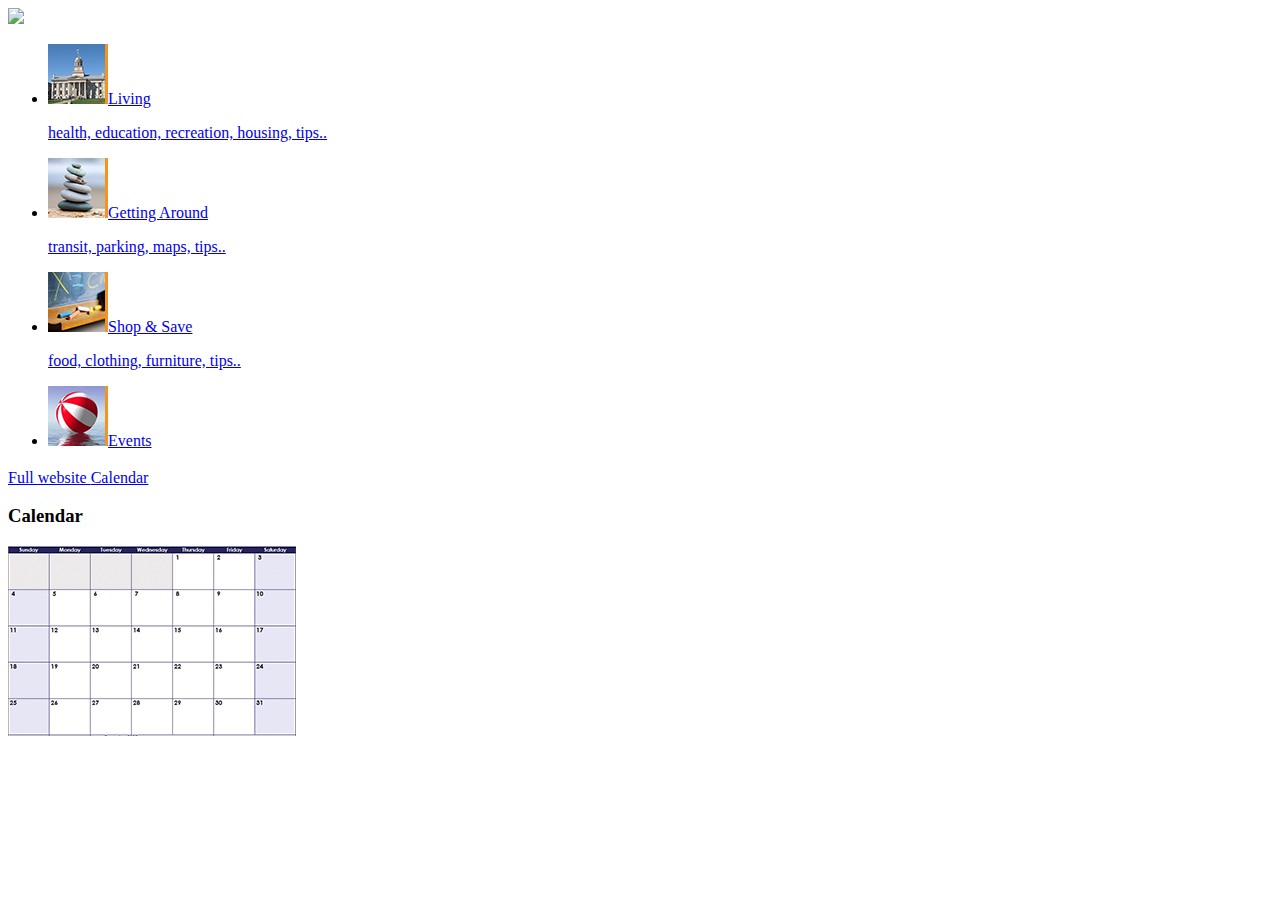
==== commit fe0bfabc: "new designs" ====
--- a/site/indexMobile.html
+++ b/site/indexMobile.html
@@ -41,10 +41,10 @@
 			</div>
             <div data-role="content">
 				<ul data-role="listview" data-theme="f">
-					<li><a href="iowa.html" data-transition="slidefade"><img src="images/IowaCityIcon.png"/>Iowa City<p>general info, housing, maps..</p></a></li>
-					<li><a href="#"><img src="images/healthIcon.png"/>Health<p>child care, doctors, tips..</p></a></li>
-					<li><a href="#"><img src="images/educationIcon.png"/>Education<p>schools, programs, student life..</p></a></li>
-					<li><a href="#"><img src="images/entertainmentIcon.png"/>Entertainment<p>sports, parks, gyms, events..</p></a></li>
+					<li><a href="iowa.html" data-transition="slidefade"><img src="images/IowaCityIcon.png"/>Living<p>health, education, recreation, housing, tips..</p></a></li>
+					<li><a href="gettingAround.html"><img src="images/healthIcon.png"/>Getting Around<p>transit, parking, maps, tips..</p></a></li>
+					<li><a href="shopSave.html"><img src="images/educationIcon.png"/>Shop & Save<p>food, clothing, furniture, tips..</p></a></li>
+					<li><a href="events.html"><img src="images/entertainmentIcon.png"/>Events</a></li>
 				</ul>
             </div>
             <div data-theme="f" data-role="footer" data-position="fixed">
